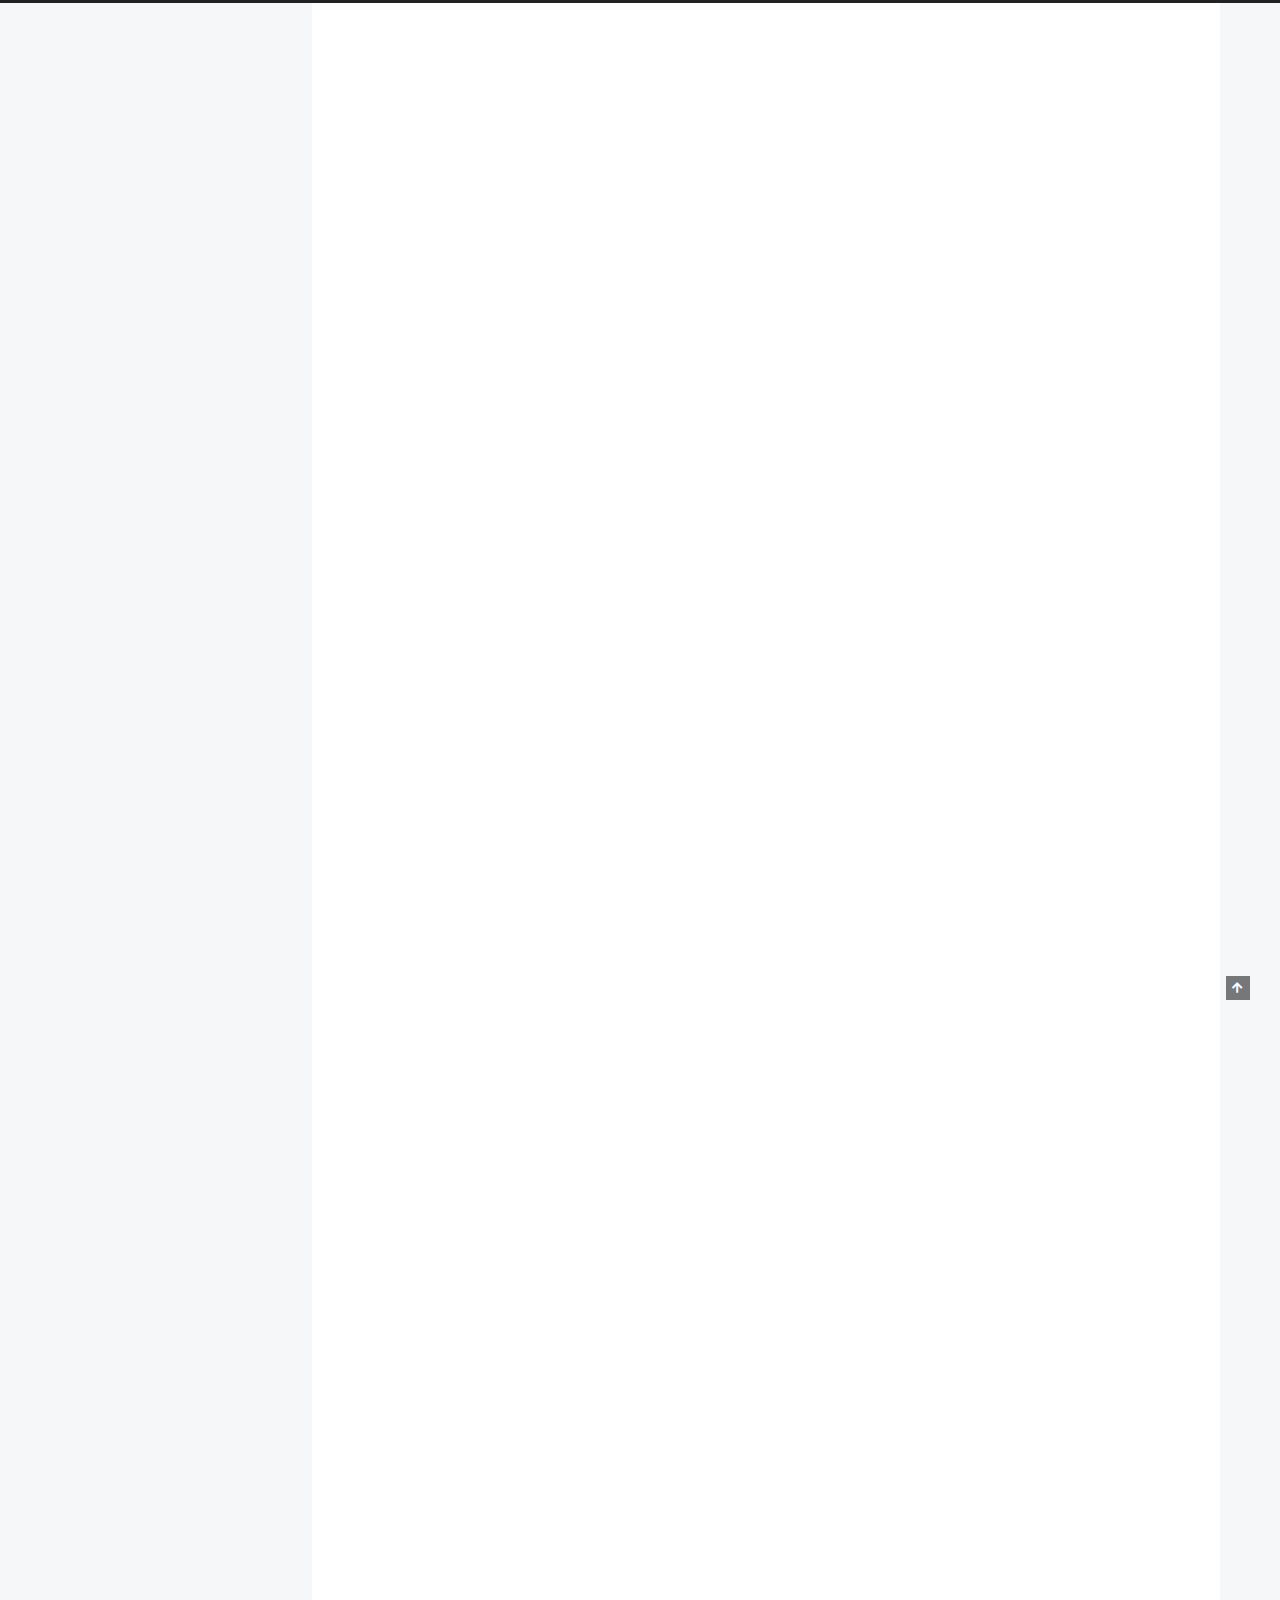
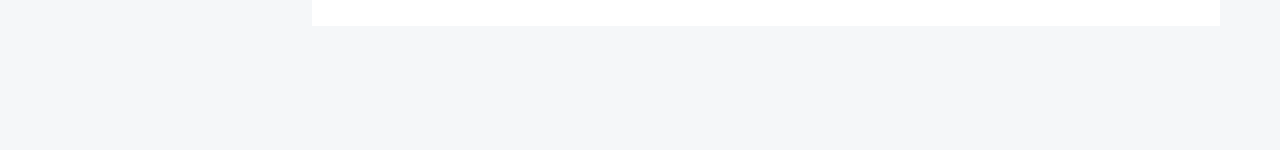
==== index.html @ f850087a "Site updated: 2021-11-23 03:45:04" ====
<!DOCTYPE html>
<html lang="zh-CN">
<head>
  <meta charset="UTF-8">
<meta name="viewport" content="width=device-width">
<meta name="theme-color" content="#222">
<meta name="generator" content="Hexo 5.4.0">


  <link rel="apple-touch-icon" sizes="180x180" href="/images/apple-touch-icon-next.png">
  <link rel="icon" type="image/png" sizes="32x32" href="/images/favicon-32x32-next.png">
  <link rel="icon" type="image/png" sizes="16x16" href="/images/favicon-16x16-next.png">
  <link rel="mask-icon" href="/images/logo.svg" color="#222">

<link rel="stylesheet" href="/css/main.css">



<link rel="stylesheet" href="https://cdn.jsdelivr.net/npm/@fortawesome/fontawesome-free@5.15.4/css/all.min.css" integrity="sha256-mUZM63G8m73Mcidfrv5E+Y61y7a12O5mW4ezU3bxqW4=" crossorigin="anonymous">
  <link rel="stylesheet" href="https://cdn.jsdelivr.net/npm/animate.css@3.1.1/animate.min.css" integrity="sha256-PR7ttpcvz8qrF57fur/yAx1qXMFJeJFiA6pSzWi0OIE=" crossorigin="anonymous">

<script class="next-config" data-name="main" type="application/json">{"hostname":"yizhen.icu","root":"/","images":"/images","scheme":"Pisces","darkmode":false,"version":"8.8.1","exturl":false,"sidebar":{"position":"left","display":"post","padding":18,"offset":12},"copycode":true,"bookmark":{"enable":false,"color":"#222","save":"auto"},"mediumzoom":true,"lazyload":false,"pangu":false,"comments":{"style":"tabs","active":null,"storage":true,"lazyload":false,"nav":null},"stickytabs":false,"motion":{"enable":true,"async":false,"transition":{"post_block":"fadeIn","post_header":"fadeInDown","post_body":"fadeInDown","coll_header":"fadeInLeft","sidebar":"fadeInUp"}},"prism":false,"i18n":{"placeholder":"搜索...","empty":"没有找到任何搜索结果：${query}","hits_time":"找到 ${hits} 个搜索结果（用时 ${time} 毫秒）","hits":"找到 ${hits} 个搜索结果"},"path":"/./public/search.xml","localsearch":{"enable":true,"trigger":"auto","top_n_per_article":1,"unescape":false,"preload":false}}</script><script src="/js/config.js"></script>
<meta name="description" content="鳶飛魚躍，無處不是化境">
<meta property="og:type" content="website">
<meta property="og:title" content="一真的小站">
<meta property="og:url" content="https://yizhen.icu/index.html">
<meta property="og:site_name" content="一真的小站">
<meta property="og:description" content="鳶飛魚躍，無處不是化境">
<meta property="og:locale" content="zh_CN">
<meta property="article:author" content="一真">
<meta name="twitter:card" content="summary">


<link rel="canonical" href="https://yizhen.icu/">



<script class="next-config" data-name="page" type="application/json">{"sidebar":"","isHome":true,"isPost":false,"lang":"zh-CN","comments":"","permalink":"","path":"index.html","title":""}</script>

<script class="next-config" data-name="calendar" type="application/json">""</script>
<title>一真的小站</title>
  




  <noscript>
    <link rel="stylesheet" href="/css/noscript.css">
  </noscript>
</head>

<body itemscope itemtype="http://schema.org/WebPage" class="use-motion">
  <div class="headband"></div>

  <main class="main">
    <header class="header" itemscope itemtype="http://schema.org/WPHeader">
      <div class="header-inner"><div class="site-brand-container">
  <div class="site-nav-toggle">
    <div class="toggle" aria-label="切换导航栏" role="button">
        <span class="toggle-line"></span>
        <span class="toggle-line"></span>
        <span class="toggle-line"></span>
    </div>
  </div>

  <div class="site-meta">

    <a href="/" class="brand" rel="start">
      <i class="logo-line"></i>
      <h1 class="site-title">一真的小站</h1>
      <i class="logo-line"></i>
    </a>
      <p class="site-subtitle" itemprop="description">鳶飛魚躍，無處不是化境</p>
  </div>

  <div class="site-nav-right">
    <div class="toggle popup-trigger">
        <i class="fa fa-search fa-fw fa-lg"></i>
    </div>
  </div>
</div>



<nav class="site-nav">
  <ul class="main-menu menu">
        <li class="menu-item menu-item-home"><a href="/" rel="section"><i class="fa fa-home fa-fw"></i>首页</a></li>
        <li class="menu-item menu-item-tags"><a href="/tags/" rel="section"><i class="fa fa-tags fa-fw"></i>标签</a></li>
        <li class="menu-item menu-item-archives"><a href="/archives/" rel="section"><i class="fa fa-archive fa-fw"></i>归档</a></li>
      <li class="menu-item menu-item-search">
        <a role="button" class="popup-trigger"><i class="fa fa-search fa-fw"></i>搜索
        </a>
      </li>
  </ul>
</nav>



  <div class="search-pop-overlay">
    <div class="popup search-popup"><div class="search-header">
  <span class="search-icon">
    <i class="fa fa-search"></i>
  </span>
  <div class="search-input-container">
    <input autocomplete="off" autocapitalize="off" maxlength="80"
           placeholder="搜索..." spellcheck="false"
           type="search" class="search-input">
  </div>
  <span class="popup-btn-close" role="button">
    <i class="fa fa-times-circle"></i>
  </span>
</div>
<div class="search-result-container no-result">
  <div class="search-result-icon">
    <i class="fa fa-spinner fa-pulse fa-5x"></i>
  </div>
</div>

    </div>
  </div>

</div>
        
  
  <div class="toggle sidebar-toggle" role="button">
    <span class="toggle-line"></span>
    <span class="toggle-line"></span>
    <span class="toggle-line"></span>
  </div>

  <aside class="sidebar">

    <div class="sidebar-inner sidebar-overview-active">
      <ul class="sidebar-nav">
        <li class="sidebar-nav-toc">
          文章目录
        </li>
        <li class="sidebar-nav-overview">
          站点概览
        </li>
      </ul>

      <div class="sidebar-panel-container">
        <!--noindex-->
        <div class="post-toc-wrap sidebar-panel">
        </div>
        <!--/noindex-->

        <div class="site-overview-wrap sidebar-panel">
          <div class="site-author site-overview-item animated" itemprop="author" itemscope itemtype="http://schema.org/Person">
    <img class="site-author-image" itemprop="image" alt="一真"
      src="/images/avatar.png">
  <p class="site-author-name" itemprop="name">一真</p>
  <div class="site-description" itemprop="description">鳶飛魚躍，無處不是化境</div>
</div>
<div class="site-state-wrap site-overview-item animated">
  <nav class="site-state">
      <div class="site-state-item site-state-posts">
        <a href="/archives/">
          <span class="site-state-item-count">2</span>
          <span class="site-state-item-name">日志</span>
        </a>
      </div>
  </nav>
</div>
  <div class="links-of-author site-overview-item animated">
      <span class="links-of-author-item">
        <a href="mailto:yizhen014@gmail.com" title="E-Mail → mailto:yizhen014@gmail.com" rel="noopener" target="_blank"><i class="fa fa-envelope fa-fw"></i>E-Mail</a>
      </span>
      <span class="links-of-author-item">
        <a href="https://t.me/yizhen_14" title="Telegram → https:&#x2F;&#x2F;t.me&#x2F;yizhen_14" rel="noopener" target="_blank"><i class="fab fa-telegram fa-fw"></i>Telegram</a>
      </span>
  </div>
  <div class="cc-license site-overview-item animated" itemprop="license">
    <a href="https://creativecommons.org/licenses/by-nc-sa/4.0/zh-CN" class="cc-opacity" rel="noopener" target="_blank"><img src="https://cdn.jsdelivr.net/npm/@creativecommons/vocabulary@2020.11.3/assets/license_badges/small/by_nc_sa.svg" alt="Creative Commons"></a>
  </div>



        </div>
      </div>
    </div>
  </aside>
  <div class="sidebar-dimmer"></div>


    </header>

    
  <div class="back-to-top" role="button" aria-label="返回顶部">
    <i class="fa fa-arrow-up"></i>
    <span>0%</span>
  </div>

<noscript>
  <div class="noscript-warning">Theme NexT works best with JavaScript enabled</div>
</noscript>


    <div class="main-inner index posts-expand">

    


<div class="post-block">
  
  

  <article itemscope itemtype="http://schema.org/Article" class="post-content" lang="">
    <link itemprop="mainEntityOfPage" href="https://yizhen.icu/2021/11/17/JavaScript/">

    <span hidden itemprop="author" itemscope itemtype="http://schema.org/Person">
      <meta itemprop="image" content="/images/avatar.png">
      <meta itemprop="name" content="一真">
      <meta itemprop="description" content="鳶飛魚躍，無處不是化境">
    </span>

    <span hidden itemprop="publisher" itemscope itemtype="http://schema.org/Organization">
      <meta itemprop="name" content="一真的小站">
    </span>
      <header class="post-header">
        <h2 class="post-title" itemprop="name headline">
          <a href="/2021/11/17/JavaScript/" class="post-title-link" itemprop="url">JavaScript基础</a>
        </h2>

        <div class="post-meta-container">
          <div class="post-meta">
    <span class="post-meta-item">
      <span class="post-meta-item-icon">
        <i class="far fa-calendar"></i>
      </span>
      <span class="post-meta-item-text">发表于</span>

      <time title="创建时间：2021-11-17 18:02:19" itemprop="dateCreated datePublished" datetime="2021-11-17T18:02:19+08:00">2021-11-17</time>
    </span>
      <span class="post-meta-item">
        <span class="post-meta-item-icon">
          <i class="far fa-calendar-check"></i>
        </span>
        <span class="post-meta-item-text">更新于</span>
        <time title="修改时间：2021-11-23 03:44:55" itemprop="dateModified" datetime="2021-11-23T03:44:55+08:00">2021-11-23</time>
      </span>

  
</div>

        </div>
      </header>

    
    
    
    <div class="post-body" itemprop="articleBody">
          <div class="note info"><p><strong>渡一姬成链接</strong><br><a target="_blank" rel="noopener" href="https://ke.qq.com/course/231577">腾讯课堂</a><br><a target="_blank" rel="noopener" href="https://www.bilibili.com/video/BV1f4411R7M5">bilibili</a></p>
</div>
          <!--noindex-->
            <div class="post-button">
              <a class="btn" href="/2021/11/17/JavaScript/#more" rel="contents">
                阅读全文 &raquo;
              </a>
            </div>
          <!--/noindex-->
        
      
    </div>

    
    
    

    <footer class="post-footer">
        <div class="post-eof"></div>
      
    </footer>
  </article>
</div>




    


<div class="post-block">
  
  

  <article itemscope itemtype="http://schema.org/Article" class="post-content" lang="">
    <link itemprop="mainEntityOfPage" href="https://yizhen.icu/2021/11/17/hello-world/">

    <span hidden itemprop="author" itemscope itemtype="http://schema.org/Person">
      <meta itemprop="image" content="/images/avatar.png">
      <meta itemprop="name" content="一真">
      <meta itemprop="description" content="鳶飛魚躍，無處不是化境">
    </span>

    <span hidden itemprop="publisher" itemscope itemtype="http://schema.org/Organization">
      <meta itemprop="name" content="一真的小站">
    </span>
      <header class="post-header">
        <h2 class="post-title" itemprop="name headline">
          <a href="/2021/11/17/hello-world/" class="post-title-link" itemprop="url">Hello World</a>
        </h2>

        <div class="post-meta-container">
          <div class="post-meta">
    <span class="post-meta-item">
      <span class="post-meta-item-icon">
        <i class="far fa-calendar"></i>
      </span>
      <span class="post-meta-item-text">发表于</span>

      <time title="创建时间：2021-11-17 17:54:49" itemprop="dateCreated datePublished" datetime="2021-11-17T17:54:49+08:00">2021-11-17</time>
    </span>

  
</div>

        </div>
      </header>

    
    
    
    <div class="post-body" itemprop="articleBody">
          <p>Welcome to <a target="_blank" rel="noopener" href="https://hexo.io/">Hexo</a>! This is your very first post. Check <a target="_blank" rel="noopener" href="https://hexo.io/docs/">documentation</a> for more info. If you get any problems when using Hexo, you can find the answer in <a target="_blank" rel="noopener" href="https://hexo.io/docs/troubleshooting.html">troubleshooting</a> or you can ask me on <a target="_blank" rel="noopener" href="https://github.com/hexojs/hexo/issues">GitHub</a>.</p>
<h2 id="Quick-Start"><a href="#Quick-Start" class="headerlink" title="Quick Start"></a>Quick Start</h2><h3 id="Create-a-new-post"><a href="#Create-a-new-post" class="headerlink" title="Create a new post"></a>Create a new post</h3><figure class="highlight bash"><table><tr><td class="gutter"><pre><span class="line">1</span><br></pre></td><td class="code"><pre><span class="line">$ hexo new <span class="string">&quot;My New Post&quot;</span></span><br></pre></td></tr></table></figure>

<p>More info: <a target="_blank" rel="noopener" href="https://hexo.io/docs/writing.html">Writing</a></p>
<h3 id="Run-server"><a href="#Run-server" class="headerlink" title="Run server"></a>Run server</h3><figure class="highlight bash"><table><tr><td class="gutter"><pre><span class="line">1</span><br></pre></td><td class="code"><pre><span class="line">$ hexo server</span><br></pre></td></tr></table></figure>

<p>More info: <a target="_blank" rel="noopener" href="https://hexo.io/docs/server.html">Server</a></p>
<h3 id="Generate-static-files"><a href="#Generate-static-files" class="headerlink" title="Generate static files"></a>Generate static files</h3><figure class="highlight bash"><table><tr><td class="gutter"><pre><span class="line">1</span><br></pre></td><td class="code"><pre><span class="line">$ hexo generate</span><br></pre></td></tr></table></figure>

<p>More info: <a target="_blank" rel="noopener" href="https://hexo.io/docs/generating.html">Generating</a></p>
<h3 id="Deploy-to-remote-sites"><a href="#Deploy-to-remote-sites" class="headerlink" title="Deploy to remote sites"></a>Deploy to remote sites</h3><figure class="highlight bash"><table><tr><td class="gutter"><pre><span class="line">1</span><br></pre></td><td class="code"><pre><span class="line">$ hexo deploy</span><br></pre></td></tr></table></figure>

<p>More info: <a target="_blank" rel="noopener" href="https://hexo.io/docs/one-command-deployment.html">Deployment</a></p>

      
    </div>

    
    
    

    <footer class="post-footer">
        <div class="post-eof"></div>
      
    </footer>
  </article>
</div>





</div>
  </main>

  <footer class="footer">
    <div class="footer-inner">


<div class="copyright">
  &copy; 
  <span itemprop="copyrightYear">2021</span>
  <span class="with-love">
    <i class="fa fa-heart"></i>
  </span>
  <span class="author" itemprop="copyrightHolder">一真</span>
</div>
<div class="busuanzi-count">
    <span class="post-meta-item" id="busuanzi_container_site_uv">
      <span class="post-meta-item-icon">
        <i class="fa fa-user"></i>
      </span>
      <span class="site-uv" title="总访客量">
        <span id="busuanzi_value_site_uv"></span>
      </span>
    </span>
    <span class="post-meta-item" id="busuanzi_container_site_pv">
      <span class="post-meta-item-icon">
        <i class="fa fa-eye"></i>
      </span>
      <span class="site-pv" title="总访问量">
        <span id="busuanzi_value_site_pv"></span>
      </span>
    </span>
</div>
  <div class="powered-by">由 <a href="https://hexo.io/" rel="noopener" target="_blank">Hexo</a> & <a href="https://theme-next.js.org/pisces/" rel="noopener" target="_blank">NexT.Pisces</a> 强力驱动
  </div>

    </div>
  </footer>

  
  <script src="https://cdn.jsdelivr.net/npm/animejs@3.2.1/lib/anime.min.js" integrity="sha256-XL2inqUJaslATFnHdJOi9GfQ60on8Wx1C2H8DYiN1xY=" crossorigin="anonymous"></script>
  <script src="https://cdn.jsdelivr.net/npm/@next-theme/pjax@0.5.0/pjax.min.js" integrity="sha256-3NkoLDrmHLTYj7csHIZSr0MHAFTXth7Ua/DDt4MRUAg=" crossorigin="anonymous"></script>
  <script src="https://cdn.jsdelivr.net/npm/medium-zoom@1.0.6/dist/medium-zoom.min.js" integrity="sha256-EdPgYcPk/IIrw7FYeuJQexva49pVRZNmt3LculEr7zM=" crossorigin="anonymous"></script>
<script src="/js/comments.js"></script><script src="/js/utils.js"></script><script src="/js/motion.js"></script><script src="/js/next-boot.js"></script><script src="/js/pjax.js"></script>

  
<script src="https://cdn.jsdelivr.net/npm/hexo-generator-searchdb@1.4.0/dist/search.js" integrity="sha256-vXZMYLEqsROAXkEw93GGIvaB2ab+QW6w3+1ahD9nXXA=" crossorigin="anonymous"></script>
<script src="/js/third-party/search/local-search.js"></script>





  
  <script data-pjax async src="https://busuanzi.ibruce.info/busuanzi/2.3/busuanzi.pure.mini.js"></script>





</body>
</html>
---- css/main.css ----
:root {
  --body-bg-color: #f5f7f9;
  --content-bg-color: #fff;
  --card-bg-color: #f5f5f5;
  --text-color: #555;
  --blockquote-color: #666;
  --link-color: #555;
  --link-hover-color: #222;
  --brand-color: #fff;
  --brand-hover-color: #fff;
  --table-row-odd-bg-color: #f9f9f9;
  --table-row-hover-bg-color: #f5f5f5;
  --menu-item-bg-color: #f5f5f5;
  --theme-color: #222;
  --btn-default-bg: #fff;
  --btn-default-color: #555;
  --btn-default-border-color: #555;
  --btn-default-hover-bg: #222;
  --btn-default-hover-color: #fff;
  --btn-default-hover-border-color: #222;
  --highlight-background: #f4ecec;
  --highlight-foreground: #585050;
  --highlight-gutter-background: #e4dcdc;
  --highlight-gutter-foreground: #675f5f;
  color-scheme: light;
}
html {
  line-height: 1.15; /* 1 */
  -webkit-text-size-adjust: 100%; /* 2 */
}
body {
  margin: 0;
}
main {
  display: block;
}
h1 {
  font-size: 2em;
  margin: 0.67em 0;
}
hr {
  box-sizing: content-box; /* 1 */
  height: 0; /* 1 */
  overflow: visible; /* 2 */
}
pre {
  font-family: monospace, monospace; /* 1 */
  font-size: 1em; /* 2 */
}
a {
  background: transparent;
}
abbr[title] {
  border-bottom: none; /* 1 */
  text-decoration: underline; /* 2 */
  text-decoration: underline dotted; /* 2 */
}
b,
strong {
  font-weight: bolder;
}
code,
kbd,
samp {
  font-family: monospace, monospace; /* 1 */
  font-size: 1em; /* 2 */
}
small {
  font-size: 80%;
}
sub,
sup {
  font-size: 75%;
  line-height: 0;
  position: relative;
  vertical-align: baseline;
}
sub {
  bottom: -0.25em;
}
sup {
  top: -0.5em;
}
img {
  border-style: none;
}
button,
input,
optgroup,
select,
textarea {
  font-family: inherit; /* 1 */
  font-size: 100%; /* 1 */
  line-height: 1.15; /* 1 */
  margin: 0; /* 2 */
}
button,
input {
/* 1 */
  overflow: visible;
}
button,
select {
/* 1 */
  text-transform: none;
}
button,
[type='button'],
[type='reset'],
[type='submit'] {
  -webkit-appearance: button;
}
button::-moz-focus-inner,
[type='button']::-moz-focus-inner,
[type='reset']::-moz-focus-inner,
[type='submit']::-moz-focus-inner {
  border-style: none;
  padding: 0;
}
button:-moz-focusring,
[type='button']:-moz-focusring,
[type='reset']:-moz-focusring,
[type='submit']:-moz-focusring {
  outline: 1px dotted ButtonText;
}
fieldset {
  padding: 0.35em 0.75em 0.625em;
}
legend {
  box-sizing: border-box; /* 1 */
  color: inherit; /* 2 */
  display: table; /* 1 */
  max-width: 100%; /* 1 */
  padding: 0; /* 3 */
  white-space: normal; /* 1 */
}
progress {
  vertical-align: baseline;
}
textarea {
  overflow: auto;
}
[type='checkbox'],
[type='radio'] {
  box-sizing: border-box; /* 1 */
  padding: 0; /* 2 */
}
[type='number']::-webkit-inner-spin-button,
[type='number']::-webkit-outer-spin-button {
  height: auto;
}
[type='search'] {
  outline-offset: -2px; /* 2 */
  -webkit-appearance: textfield; /* 1 */
}
[type='search']::-webkit-search-decoration {
  -webkit-appearance: none;
}
::-webkit-file-upload-button {
  font: inherit; /* 2 */
  -webkit-appearance: button; /* 1 */
}
details {
  display: block;
}
summary {
  display: list-item;
}
template {
  display: none;
}
[hidden] {
  display: none;
}
::selection {
  background: #262a30;
  color: #eee;
}
html,
body {
  height: 100%;
}
body {
  background: var(--body-bg-color);
  color: var(--text-color);
  font-family: Lato, 'PingFang SC', 'Microsoft YaHei', sans-serif;
  font-size: 1em;
  line-height: 2;
  min-height: 100%;
  position: relative;
  transition: padding 0.2s ease-in-out;
}
h1,
h2,
h3,
h4,
h5,
h6 {
  font-family: Lato, 'PingFang SC', 'Microsoft YaHei', sans-serif;
  font-weight: bold;
  line-height: 1.5;
  margin: 30px 0 15px;
}
h1 {
  font-size: 1.5em;
}
h2 {
  font-size: 1.375em;
}
h3 {
  font-size: 1.25em;
}
h4 {
  font-size: 1.125em;
}
h5 {
  font-size: 1em;
}
h6 {
  font-size: 0.875em;
}
p {
  margin: 0 0 20px;
}
a {
  border-bottom: 1px solid #999;
  color: var(--link-color);
  cursor: pointer;
  outline: 0;
  text-decoration: none;
  overflow-wrap: break-word;
}
a:hover {
  border-bottom-color: var(--link-hover-color);
  color: var(--link-hover-color);
}
iframe,
img,
video,
embed {
  display: block;
  margin-left: auto;
  margin-right: auto;
  max-width: 100%;
}
hr {
  background-image: repeating-linear-gradient(-45deg, #ddd, #ddd 4px, transparent 4px, transparent 8px);
  border: 0;
  height: 3px;
  margin: 40px 0;
}
blockquote {
  border-left: 4px solid #ddd;
  color: var(--blockquote-color);
  margin: 0;
  padding: 0 15px;
}
blockquote cite::before {
  content: '-';
  padding: 0 5px;
}
dt {
  font-weight: bold;
}
dd {
  margin: 0;
  padding: 0;
}
.table-container {
  overflow: auto;
}
table {
  border-collapse: collapse;
  border-spacing: 0;
  font-size: 0.875em;
  margin: 0 0 20px;
  width: 100%;
}
tbody tr:nth-of-type(odd) {
  background: var(--table-row-odd-bg-color);
}
tbody tr:hover {
  background: var(--table-row-hover-bg-color);
}
caption,
th,
td {
  padding: 8px;
}
th,
td {
  border: 1px solid #ddd;
  border-bottom: 3px solid #ddd;
}
th {
  font-weight: 700;
  padding-bottom: 10px;
}
td {
  border-bottom-width: 1px;
}
.btn {
  background: var(--btn-default-bg);
  border: 2px solid var(--btn-default-border-color);
  border-radius: 2px;
  color: var(--btn-default-color);
  display: inline-block;
  font-size: 0.875em;
  line-height: 2;
  padding: 0 20px;
  transition: background-color 0.2s ease-in-out;
}
.btn:hover {
  background: var(--btn-default-hover-bg);
  border-color: var(--btn-default-hover-border-color);
  color: var(--btn-default-hover-color);
}
.btn + .btn {
  margin: 0 0 8px 8px;
}
.btn .fa-fw {
  text-align: left;
  width: 1.285714285714286em;
}
.toggle {
  line-height: 0;
}
.toggle .toggle-line {
  background: #fff;
  display: block;
  height: 2px;
  left: 0;
  position: relative;
  top: 0;
  transition: all 0.4s;
  width: 100%;
}
.toggle .toggle-line:not(:first-child) {
  margin-top: 3px;
}
.toggle.toggle-arrow .toggle-line:first-child {
  left: 50%;
  top: 2px;
  transform: rotate(45deg);
  width: 50%;
}
.toggle.toggle-arrow .toggle-line:last-child {
  left: 50%;
  top: -2px;
  transform: rotate(-45deg);
  width: 50%;
}
.toggle.toggle-close .toggle-line:nth-child(2) {
  opacity: 0;
}
.toggle.toggle-close .toggle-line:first-child {
  top: 5px;
  transform: rotate(45deg);
}
.toggle.toggle-close .toggle-line:last-child {
  top: -5px;
  transform: rotate(-45deg);
}
/* Base16 Atelier Plateau Light - Theme */
/* by Bram de Haan (http://atelierbram.github.io/syntax-highlighting/atelier-schemes/plateau) */
/* Original Base16 color scheme by Chris Kempson (https://github.com/chriskempson/base16) */

/* Atelier-Plateau Comment */
.hljs-comment,
.hljs-quote {
  color: #655d5d;
}

/* Atelier-Plateau Red */
.hljs-variable,
.hljs-template-variable,
.hljs-attribute,
.hljs-tag,
.hljs-name,
.hljs-regexp,
.hljs-link,
.hljs-name,
.hljs-selector-id,
.hljs-selector-class {
  color: #ca4949;
}

/* Atelier-Plateau Orange */
.hljs-number,
.hljs-meta,
.hljs-built_in,
.hljs-builtin-name,
.hljs-literal,
.hljs-type,
.hljs-params {
  color: #b45a3c;
}

/* Atelier-Plateau Green */
.hljs-string,
.hljs-symbol,
.hljs-bullet {
  color: #4b8b8b;
}

/* Atelier-Plateau Blue */
.hljs-title,
.hljs-section {
  color: #7272ca;
}

/* Atelier-Plateau Purple */
.hljs-keyword,
.hljs-selector-tag {
  color: #8464c4;
}

.hljs-deletion,
.hljs-addition {
  color: #1b1818;
  display: inline-block;
  width: 100%;
}

.hljs-deletion {
  background-color: #ca4949;
}

.hljs-addition {
  background-color: #4b8b8b;
}

.hljs {
  display: block;
  overflow-x: auto;
  background: #f4ecec;
  color: #585050;
  padding: 0.5em;
}

.hljs-emphasis {
  font-style: italic;
}

.hljs-strong {
  font-weight: bold;
}

.highlight:hover .copy-btn,
pre:hover .copy-btn {
  opacity: 1;
}
.copy-btn {
  color: #333;
  cursor: pointer;
  line-height: 1.6;
  opacity: 0;
  padding: 2px 6px;
  position: absolute;
  transition: opacity 0.2s ease-in-out;
  background-color: #eee;
  background-image: linear-gradient(#fcfcfc, #eee);
  border: 1px solid #d5d5d5;
  border-radius: 3px;
  font-size: 0.8125em;
  right: 4px;
  top: 8px;
}
code,
kbd,
figure.highlight,
pre {
  background: var(--highlight-background);
  color: var(--highlight-foreground);
}
figure.highlight,
pre {
  line-height: 1.6;
  margin: 0 auto 20px;
}
figure.highlight figcaption,
pre .caption,
pre figcaption {
  background: var(--highlight-gutter-background);
  color: var(--highlight-foreground);
  display: flow-root;
  font-size: 0.875em;
  line-height: 1.2;
  padding: 0.5em;
}
figure.highlight figcaption a,
pre .caption a,
pre figcaption a {
  color: var(--highlight-foreground);
  float: right;
}
figure.highlight figcaption a:hover,
pre .caption a:hover,
pre figcaption a:hover {
  border-bottom-color: var(--highlight-foreground);
}
pre,
code {
  font-family: consolas, Menlo, monospace, 'PingFang SC', 'Microsoft YaHei';
}
code {
  border-radius: 3px;
  font-size: 0.875em;
  padding: 2px 4px;
  overflow-wrap: break-word;
}
kbd {
  border: 2px solid #ccc;
  border-radius: 0.2em;
  box-shadow: 0.1em 0.1em 0.2em rgba(0,0,0,0.1);
  font-family: inherit;
  padding: 0.1em 0.3em;
  white-space: nowrap;
}
figure.highlight {
  position: relative;
}
figure.highlight pre {
  border: 0;
  margin: 0;
  padding: 10px 0;
}
figure.highlight table {
  border: 0;
  margin: 0;
  width: auto;
}
figure.highlight td {
  border: 0;
  padding: 0;
}
figure.highlight .gutter {
  -moz-user-select: none;
  -ms-user-select: none;
  -webkit-user-select: none;
  user-select: none;
}
figure.highlight .gutter pre {
  background: var(--highlight-gutter-background);
  color: var(--highlight-gutter-foreground);
  padding-left: 10px;
  padding-right: 10px;
  text-align: right;
}
figure.highlight .code pre {
  padding-left: 10px;
  width: 100%;
}
pre .caption,
pre figcaption {
  margin-bottom: 10px;
}
.gist table {
  width: auto;
}
.gist table td {
  border: 0;
}
pre {
  overflow: auto;
  padding: 10px;
  position: relative;
}
pre code {
  background: none;
  padding: 0;
  text-shadow: none;
}
.blockquote-center {
  border-left: 0;
  margin: 40px 0;
  padding: 0;
  position: relative;
  text-align: center;
}
.blockquote-center::before,
.blockquote-center::after {
  left: 0;
  line-height: 1;
  opacity: 0.6;
  position: absolute;
  width: 100%;
}
.blockquote-center::before {
  border-top: 1px solid #ccc;
  text-align: left;
  top: -20px;
  content: '\f10d';
  font-family: 'Font Awesome 5 Free';
  font-weight: 900;
}
.blockquote-center::after {
  border-bottom: 1px solid #ccc;
  bottom: -20px;
  text-align: right;
  content: '\f10e';
  font-family: 'Font Awesome 5 Free';
  font-weight: 900;
}
.blockquote-center p,
.blockquote-center div {
  text-align: center;
}
.group-picture {
  margin-bottom: 20px;
}
.group-picture .group-picture-row {
  display: flex;
  gap: 3px;
  margin-bottom: 3px;
}
.group-picture .group-picture-column {
  flex: 1;
}
.group-picture .group-picture-column img {
  height: 100%;
  margin: 0;
  object-fit: cover;
  width: 100%;
}
.post-body .label {
  color: #555;
  padding: 0 2px;
}
.post-body .label.default {
  background: #f0f0f0;
}
.post-body .label.primary {
  background: #efe6f7;
}
.post-body .label.info {
  background: #e5f2f8;
}
.post-body .label.success {
  background: #e7f4e9;
}
.post-body .label.warning {
  background: #fcf6e1;
}
.post-body .label.danger {
  background: #fae8eb;
}
.post-body .link-grid {
  display: grid;
  grid-gap: 1.5rem;
  gap: 1.5rem;
  grid-template-columns: 1fr 1fr;
  margin-bottom: 20px;
  padding: 1rem;
}
@media (max-width: 767px) {
  .post-body .link-grid {
    grid-template-columns: 1fr;
  }
}
.post-body .link-grid .link-grid-container {
  border: solid #ddd;
  box-shadow: 1rem 1rem 0.5rem rgba(0,0,0,0.5);
  min-height: 5rem;
  min-width: 0;
  padding: 0.5rem;
  position: relative;
  transition: background 0.3s;
}
.post-body .link-grid .link-grid-container:hover {
  animation: next-shake 0.5s;
  background: var(--card-bg-color);
}
.post-body .link-grid .link-grid-container:active {
  box-shadow: 0.5rem 0.5rem 0.25rem rgba(0,0,0,0.5);
  transform: translate(0.2rem, 0.2rem);
}
.post-body .link-grid .link-grid-container .link-grid-image {
  border: 1px solid #ddd;
  border-radius: 50%;
  box-sizing: border-box;
  height: 5rem;
  padding: 3px;
  position: absolute;
  width: 5rem;
}
.post-body .link-grid .link-grid-container p {
  margin: 0 1rem 0 6rem;
}
.post-body .link-grid .link-grid-container p:first-of-type {
  font-size: 1.2em;
}
.post-body .link-grid .link-grid-container p:last-of-type {
  font-size: 0.8em;
  line-height: 1.3rem;
  opacity: 0.7;
}
.post-body .link-grid .link-grid-container a {
  border: 0;
  height: 100%;
  left: 0;
  position: absolute;
  top: 0;
  width: 100%;
}
@-moz-keyframes next-shake {
  0% {
    transform: translate(1pt, 1pt) rotate(0deg);
  }
  10% {
    transform: translate(-1pt, -2pt) rotate(-1deg);
  }
  20% {
    transform: translate(-3pt, 0pt) rotate(1deg);
  }
  30% {
    transform: translate(3pt, 2pt) rotate(0deg);
  }
  40% {
    transform: translate(1pt, -1pt) rotate(1deg);
  }
  50% {
    transform: translate(-1pt, 2pt) rotate(-1deg);
  }
  60% {
    transform: translate(-3pt, 1pt) rotate(0deg);
  }
  70% {
    transform: translate(3pt, 1pt) rotate(-1deg);
  }
  80% {
    transform: translate(-1pt, -1pt) rotate(1deg);
  }
  90% {
    transform: translate(1pt, 2pt) rotate(0deg);
  }
  100% {
    transform: translate(1pt, -2pt) rotate(-1deg);
  }
}
@-webkit-keyframes next-shake {
  0% {
    transform: translate(1pt, 1pt) rotate(0deg);
  }
  10% {
    transform: translate(-1pt, -2pt) rotate(-1deg);
  }
  20% {
    transform: translate(-3pt, 0pt) rotate(1deg);
  }
  30% {
    transform: translate(3pt, 2pt) rotate(0deg);
  }
  40% {
    transform: translate(1pt, -1pt) rotate(1deg);
  }
  50% {
    transform: translate(-1pt, 2pt) rotate(-1deg);
  }
  60% {
    transform: translate(-3pt, 1pt) rotate(0deg);
  }
  70% {
    transform: translate(3pt, 1pt) rotate(-1deg);
  }
  80% {
    transform: translate(-1pt, -1pt) rotate(1deg);
  }
  90% {
    transform: translate(1pt, 2pt) rotate(0deg);
  }
  100% {
    transform: translate(1pt, -2pt) rotate(-1deg);
  }
}
@-o-keyframes next-shake {
  0% {
    transform: translate(1pt, 1pt) rotate(0deg);
  }
  10% {
    transform: translate(-1pt, -2pt) rotate(-1deg);
  }
  20% {
    transform: translate(-3pt, 0pt) rotate(1deg);
  }
  30% {
    transform: translate(3pt, 2pt) rotate(0deg);
  }
  40% {
    transform: translate(1pt, -1pt) rotate(1deg);
  }
  50% {
    transform: translate(-1pt, 2pt) rotate(-1deg);
  }
  60% {
    transform: translate(-3pt, 1pt) rotate(0deg);
  }
  70% {
    transform: translate(3pt, 1pt) rotate(-1deg);
  }
  80% {
    transform: translate(-1pt, -1pt) rotate(1deg);
  }
  90% {
    transform: translate(1pt, 2pt) rotate(0deg);
  }
  100% {
    transform: translate(1pt, -2pt) rotate(-1deg);
  }
}
@keyframes next-shake {
  0% {
    transform: translate(1pt, 1pt) rotate(0deg);
  }
  10% {
    transform: translate(-1pt, -2pt) rotate(-1deg);
  }
  20% {
    transform: translate(-3pt, 0pt) rotate(1deg);
  }
  30% {
    transform: translate(3pt, 2pt) rotate(0deg);
  }
  40% {
    transform: translate(1pt, -1pt) rotate(1deg);
  }
  50% {
    transform: translate(-1pt, 2pt) rotate(-1deg);
  }
  60% {
    transform: translate(-3pt, 1pt) rotate(0deg);
  }
  70% {
    transform: translate(3pt, 1pt) rotate(-1deg);
  }
  80% {
    transform: translate(-1pt, -1pt) rotate(1deg);
  }
  90% {
    transform: translate(1pt, 2pt) rotate(0deg);
  }
  100% {
    transform: translate(1pt, -2pt) rotate(-1deg);
  }
}
.post-body .note {
  border-radius: 3px;
  margin-bottom: 20px;
  padding: 1em;
  position: relative;
  border: 1px solid #eee;
  border-left-width: 5px;
}
.post-body .note summary {
  cursor: pointer;
  outline: 0;
}
.post-body .note summary p {
  display: inline;
}
.post-body .note h2,
.post-body .note h3,
.post-body .note h4,
.post-body .note h5,
.post-body .note h6 {
  border-bottom: initial;
  margin: 0;
  padding-top: 0;
}
.post-body .note p:first-child,
.post-body .note ul:first-child,
.post-body .note ol:first-child,
.post-body .note table:first-child,
.post-body .note pre:first-child,
.post-body .note blockquote:first-child,
.post-body .note img:first-child {
  margin-top: 0;
}
.post-body .note p:last-child,
.post-body .note ul:last-child,
.post-body .note ol:last-child,
.post-body .note table:last-child,
.post-body .note pre:last-child,
.post-body .note blockquote:last-child,
.post-body .note img:last-child {
  margin-bottom: 0;
}
.post-body .note.default {
  border-left-color: #777;
}
.post-body .note.default h2,
.post-body .note.default h3,
.post-body .note.default h4,
.post-body .note.default h5,
.post-body .note.default h6 {
  color: #777;
}
.post-body .note.primary {
  border-left-color: #6f42c1;
}
.post-body .note.primary h2,
.post-body .note.primary h3,
.post-body .note.primary h4,
.post-body .note.primary h5,
.post-body .note.primary h6 {
  color: #6f42c1;
}
.post-body .note.info {
  border-left-color: #428bca;
}
.post-body .note.info h2,
.post-body .note.info h3,
.post-body .note.info h4,
.post-body .note.info h5,
.post-body .note.info h6 {
  color: #428bca;
}
.post-body .note.success {
  border-left-color: #5cb85c;
}
.post-body .note.success h2,
.post-body .note.success h3,
.post-body .note.success h4,
.post-body .note.success h5,
.post-body .note.success h6 {
  color: #5cb85c;
}
.post-body .note.warning {
  border-left-color: #f0ad4e;
}
.post-body .note.warning h2,
.post-body .note.warning h3,
.post-body .note.warning h4,
.post-body .note.warning h5,
.post-body .note.warning h6 {
  color: #f0ad4e;
}
.post-body .note.danger {
  border-left-color: #d9534f;
}
.post-body .note.danger h2,
.post-body .note.danger h3,
.post-body .note.danger h4,
.post-body .note.danger h5,
.post-body .note.danger h6 {
  color: #d9534f;
}
.post-body .tabs {
  margin-bottom: 20px;
}
.post-body .tabs,
.tabs-comment {
  padding-top: 10px;
}
.post-body .tabs ul.nav-tabs,
.tabs-comment ul.nav-tabs {
  background: var(--content-bg-color);
  display: flex;
  display: flex;
  flex-wrap: wrap;
  justify-content: center;
  margin: 0;
  padding: 0;
  position: -webkit-sticky;
  position: sticky;
  top: 0;
}
@media (max-width: 413px) {
  .post-body .tabs ul.nav-tabs,
  .tabs-comment ul.nav-tabs {
    display: block;
    margin-bottom: 5px;
  }
}
.post-body .tabs ul.nav-tabs li.tab,
.tabs-comment ul.nav-tabs li.tab {
  border-bottom: 1px solid #ddd;
  border-left: 1px solid transparent;
  border-right: 1px solid transparent;
  border-radius: 0 0 0 0;
  border-top: 3px solid transparent;
  flex-grow: 1;
  list-style-type: none;
}
@media (max-width: 413px) {
  .post-body .tabs ul.nav-tabs li.tab,
  .tabs-comment ul.nav-tabs li.tab {
    border-bottom: 1px solid transparent;
    border-left: 3px solid transparent;
    border-right: 1px solid transparent;
    border-top: 1px solid transparent;
  }
}
@media (max-width: 413px) {
  .post-body .tabs ul.nav-tabs li.tab,
  .tabs-comment ul.nav-tabs li.tab {
    border-radius: 0;
  }
}
.post-body .tabs ul.nav-tabs li.tab a,
.tabs-comment ul.nav-tabs li.tab a {
  border-bottom: initial;
  display: block;
  line-height: 1.8;
  padding: 0.25em 0.75em;
  text-align: center;
  transition: all 0.2s ease-out;
}
.post-body .tabs ul.nav-tabs li.tab a i,
.tabs-comment ul.nav-tabs li.tab a i {
  width: 1.285714285714286em;
}
.post-body .tabs ul.nav-tabs li.tab.active,
.tabs-comment ul.nav-tabs li.tab.active {
  border-bottom-color: transparent;
  border-left-color: #ddd;
  border-right-color: #ddd;
  border-top-color: #fc6423;
}
@media (max-width: 413px) {
  .post-body .tabs ul.nav-tabs li.tab.active,
  .tabs-comment ul.nav-tabs li.tab.active {
    border-bottom-color: #ddd;
    border-left-color: #fc6423;
    border-right-color: #ddd;
    border-top-color: #ddd;
  }
}
.post-body .tabs ul.nav-tabs li.tab.active a,
.tabs-comment ul.nav-tabs li.tab.active a {
  cursor: default;
}
.post-body .tabs .tab-content,
.tabs-comment .tab-content {
  border: 1px solid #ddd;
  border-radius: 0 0 0 0;
  border-top-color: transparent;
}
@media (max-width: 413px) {
  .post-body .tabs .tab-content,
  .tabs-comment .tab-content {
    border-radius: 0;
    border-top-color: #ddd;
  }
}
.post-body .tabs .tab-content .tab-pane,
.tabs-comment .tab-content .tab-pane {
  padding: 20px 20px 0;
}
.post-body .tabs .tab-content .tab-pane:not(.active),
.tabs-comment .tab-content .tab-pane:not(.active) {
  display: none;
}
.pagination .prev,
.pagination .next,
.pagination .page-number,
.pagination .space {
  display: inline-block;
  margin: -1px 10px 0;
  padding: 0 10px;
}
@media (max-width: 767px) {
  .pagination .prev,
  .pagination .next,
  .pagination .page-number,
  .pagination .space {
    margin: 0 5px;
  }
}
.pagination .page-number.current {
  background: #ccc;
  border-color: #ccc;
  color: var(--content-bg-color);
}
.pagination {
  border-top: 1px solid #eee;
  margin: 120px 0 0;
  text-align: center;
}
.pagination .prev,
.pagination .next,
.pagination .page-number {
  border-bottom: 0;
  border-top: 1px solid #eee;
  transition: border-color 0.2s ease-in-out;
}
.pagination .prev:hover,
.pagination .next:hover,
.pagination .page-number:hover {
  border-top-color: var(--link-hover-color);
}
@media (max-width: 767px) {
  .pagination {
    border-top: 0;
  }
  .pagination .prev,
  .pagination .next,
  .pagination .page-number {
    border-bottom: 1px solid #eee;
    border-top: 0;
  }
  .pagination .prev:hover,
  .pagination .next:hover,
  .pagination .page-number:hover {
    border-bottom-color: var(--link-hover-color);
  }
}
.pagination .space {
  margin: 0;
  padding: 0;
}
.comments {
  margin-top: 60px;
  overflow: hidden;
}
.comment-button-group {
  display: flex;
  display: flex;
  flex-wrap: wrap;
  justify-content: center;
  justify-content: center;
  margin: 1em 0;
}
.comment-button-group .comment-button {
  margin: 0.1em 0.2em;
}
.comment-button-group .comment-button.active {
  background: var(--btn-default-hover-bg);
  border-color: var(--btn-default-hover-border-color);
  color: var(--btn-default-hover-color);
}
.comment-position {
  display: none;
}
.comment-position.active {
  display: block;
}
.tabs-comment {
  margin-top: 4em;
  padding-top: 0;
}
.tabs-comment .comments {
  margin-top: 0;
  padding-top: 0;
}
.headband {
  background: var(--theme-color);
  height: 3px;
}
@media (max-width: 991px) {
  .headband {
    display: none;
  }
}
.header {
  background: transparent;
}
.header-inner {
  margin: 0 auto;
  width: calc(100% - 20px);
}
@media (min-width: 1200px) {
  .header-inner {
    width: 1160px;
  }
}
@media (min-width: 1600px) {
  .header-inner {
    width: 73%;
  }
}
.site-brand-container {
  display: flex;
  flex-shrink: 0;
  padding: 0 10px;
}
.use-motion .header,
.use-motion .site-brand-container .toggle {
  opacity: 0;
}
.site-meta {
  flex-grow: 1;
  text-align: center;
}
@media (max-width: 767px) {
  .site-meta {
    text-align: center;
  }
}
.custom-logo-image {
  margin-top: 20px;
}
@media (max-width: 991px) {
  .custom-logo-image {
    display: none;
  }
}
.brand {
  border-bottom: 0;
  color: var(--brand-color);
  display: inline-block;
  padding: 0 40px;
}
.brand:hover {
  color: var(--brand-hover-color);
}
.site-title {
  font-family: Lato, 'PingFang SC', 'Microsoft YaHei', sans-serif;
  font-size: 1.375em;
  font-weight: normal;
  margin: 0;
}
.site-subtitle {
  color: #ddd;
  font-size: 0.8125em;
  margin: 10px 0;
}
.use-motion .site-title,
.use-motion .site-subtitle,
.use-motion .custom-logo-image {
  opacity: 0;
  position: relative;
  top: -10px;
}
.site-nav-toggle,
.site-nav-right {
  display: none;
}
@media (max-width: 767px) {
  .site-nav-toggle,
  .site-nav-right {
    display: flex;
    flex-direction: column;
    justify-content: center;
  }
}
.site-nav-toggle .toggle,
.site-nav-right .toggle {
  color: var(--text-color);
  padding: 10px;
  width: 22px;
}
.site-nav-toggle .toggle .toggle-line,
.site-nav-right .toggle .toggle-line {
  background: var(--text-color);
  border-radius: 1px;
}
@media (max-width: 767px) {
  .site-nav {
    --scroll-height: 0;
    height: 0;
    overflow: hidden;
    transition: height 0.2s ease-in-out;
  }
  body:not(.site-nav-on) .site-nav .animated {
    animation: none;
  }
  body.site-nav-on .site-nav {
    height: var(--scroll-height);
  }
}
.menu {
  margin: 0;
  padding: 1em 0;
  text-align: center;
}
.menu-item {
  display: inline-block;
  list-style: none;
  margin: 0 10px;
}
@media (max-width: 767px) {
  .menu-item {
    display: block;
    margin-top: 10px;
  }
  .menu-item.menu-item-search {
    display: none;
  }
}
.menu-item a {
  border-bottom: 0;
  display: block;
  font-size: 0.8125em;
  transition: border-color 0.2s ease-in-out;
}
.menu-item a:hover,
.menu-item a.menu-item-active {
  background: var(--menu-item-bg-color);
}
.menu-item .fa,
.menu-item .fab,
.menu-item .far,
.menu-item .fas {
  margin-right: 8px;
}
.menu-item .badge {
  display: inline-block;
  font-weight: bold;
  line-height: 1;
  margin-left: 0.35em;
  margin-top: 0.35em;
  text-align: center;
  white-space: nowrap;
}
@media (max-width: 767px) {
  .menu-item .badge {
    float: right;
    margin-left: 0;
  }
}
.use-motion .menu-item {
  visibility: hidden;
}
.sidebar-inner {
  color: #999;
  max-height: calc(100vh - 24px);
  padding: 18px 10px;
  text-align: center;
  display: flex;
  flex-direction: column;
  justify-content: center;
}
.site-overview-item:not(:first-child) {
  margin-top: 10px;
}
.cc-license .cc-opacity {
  border-bottom: 0;
  opacity: 0.7;
}
.cc-license .cc-opacity:hover {
  opacity: 0.9;
}
.cc-license img {
  display: inline-block;
}
.site-author-image {
  border: 1px solid #eee;
  max-width: 120px;
  padding: 2px;
}
.site-author-name {
  color: var(--text-color);
  font-weight: 600;
  margin: 0;
}
.site-description {
  color: #999;
  font-size: 0.8125em;
  margin-top: 0;
}
.links-of-author a {
  font-size: 0.8125em;
}
.links-of-author .fa,
.links-of-author .fab,
.links-of-author .far,
.links-of-author .fas {
  margin-right: 2px;
}
.sidebar .sidebar-button:not(:first-child) {
  margin-top: 15px;
}
.sidebar .sidebar-button button {
  background: transparent;
  color: #fc6423;
  cursor: pointer;
  line-height: 2;
  padding: 0 15px;
  border: 1px solid #fc6423;
  border-radius: 4px;
}
.sidebar .sidebar-button button:hover {
  background: #fc6423;
  color: #fff;
}
.sidebar .sidebar-button button .fa,
.sidebar .sidebar-button button .fab,
.sidebar .sidebar-button button .far,
.sidebar .sidebar-button button .fas {
  margin-right: 5px;
}
.links-of-blogroll {
  font-size: 0.8125em;
}
.links-of-blogroll-title {
  font-size: 0.875em;
  font-weight: 600;
  margin-top: 0;
}
.links-of-blogroll-list {
  list-style: none;
  margin: 0;
  padding: 0;
}
.sidebar-dimmer {
  display: none;
}
@media (max-width: 991px) {
  .sidebar-dimmer {
    background: #000;
    display: block;
    height: 100%;
    left: 0;
    opacity: 0;
    position: fixed;
    top: 0;
    transition: visibility 0.4s, opacity 0.4s;
    visibility: hidden;
    width: 100%;
    z-index: 1100;
  }
  .sidebar-active .sidebar-dimmer {
    opacity: 0.7;
    visibility: visible;
  }
}
.sidebar-nav {
  display: none;
  margin: 0;
  padding-bottom: 20px;
  padding-left: 0;
}
.sidebar-nav-active .sidebar-nav {
  display: block;
}
.sidebar-nav li {
  border-bottom: 1px solid transparent;
  color: var(--text-color);
  cursor: pointer;
  display: inline-block;
  font-size: 0.875em;
}
.sidebar-nav li.sidebar-nav-overview {
  margin-left: 10px;
}
.sidebar-nav li:hover {
  color: #fc6423;
}
.sidebar-toc-active .sidebar-nav-toc,
.sidebar-overview-active .sidebar-nav-overview {
  border-bottom-color: #fc6423;
  color: #fc6423;
}
.sidebar-toc-active .sidebar-nav-toc:hover,
.sidebar-overview-active .sidebar-nav-overview:hover {
  color: #fc6423;
}
.sidebar-panel-container {
  flex: 1;
  overflow-x: hidden;
  overflow-y: auto;
}
.sidebar-panel {
  display: none;
}
.sidebar-overview-active .site-overview-wrap {
  display: flex;
  flex-direction: column;
  justify-content: center;
}
.sidebar-toc-active .post-toc-wrap {
  display: block;
}
.sidebar-toggle {
  bottom: 45px;
  height: 12px;
  padding: 6px 5px;
  width: 14px;
  background: #222;
  cursor: pointer;
  opacity: 0.6;
  position: fixed;
  z-index: 1300;
  right: 30px;
}
@media (max-width: 991px) {
  .sidebar-toggle {
    right: 20px;
  }
}
.sidebar-toggle:hover {
  opacity: 0.8;
}
@media (max-width: 991px) {
  .sidebar-toggle {
    opacity: 0.8;
  }
}
.sidebar-toggle:hover .toggle-line {
  background: #fc6423;
}
@media (any-hover: hover) {
  body:not(.sidebar-active) .sidebar-toggle:hover .toggle-line:first-child {
    left: 50%;
    top: 2px;
    transform: rotate(45deg);
    width: 50%;
  }
  body:not(.sidebar-active) .sidebar-toggle:hover .toggle-line:last-child {
    left: 50%;
    top: -2px;
    transform: rotate(-45deg);
    width: 50%;
  }
}
.sidebar-active .sidebar-toggle .toggle-line:nth-child(2) {
  opacity: 0;
}
.sidebar-active .sidebar-toggle .toggle-line:first-child {
  top: 5px;
  transform: rotate(45deg);
}
.sidebar-active .sidebar-toggle .toggle-line:last-child {
  top: -5px;
  transform: rotate(-45deg);
}
.post-toc {
  font-size: 0.875em;
}
.post-toc ol {
  list-style: none;
  margin: 0;
  padding: 0 2px 5px 10px;
  text-align: left;
}
.post-toc ol > ol {
  padding-left: 0;
}
.post-toc ol a {
  transition: all 0.2s ease-in-out;
}
.post-toc .nav-item {
  line-height: 1.8;
  overflow: hidden;
  text-overflow: ellipsis;
  white-space: nowrap;
}
.post-toc .nav .nav-child {
  display: none;
}
.post-toc .nav .active > .nav-child {
  display: block;
}
.post-toc .nav .active-current > .nav-child {
  display: block;
}
.post-toc .nav .active-current > .nav-child > .nav-item {
  display: block;
}
.post-toc .nav .active > a {
  border-bottom-color: #fc6423;
  color: #fc6423;
}
.post-toc .nav .active-current > a {
  color: #fc6423;
}
.post-toc .nav .active-current > a:hover {
  color: #fc6423;
}
.site-state {
  display: flex;
  flex-wrap: wrap;
  justify-content: center;
  line-height: 1.4;
}
.site-state-item {
  padding: 0 15px;
}
.site-state-item a {
  border-bottom: 0;
  display: block;
}
.site-state-item-count {
  display: block;
  font-size: 1em;
  font-weight: 600;
}
.site-state-item-name {
  color: #999;
  font-size: 0.8125em;
}
.footer {
  color: #999;
  font-size: 0.875em;
  padding: 20px 0;
}
.footer.footer-fixed {
  bottom: 0;
  left: 0;
  position: absolute;
  right: 0;
}
.footer-inner {
  box-sizing: border-box;
  text-align: center;
  display: flex;
  flex-direction: column;
  justify-content: center;
  margin: 0 auto;
  width: calc(100% - 20px);
}
@media (min-width: 1200px) {
  .footer-inner {
    width: 1160px;
  }
}
@media (min-width: 1600px) {
  .footer-inner {
    width: 73%;
  }
}
.use-motion .footer {
  opacity: 0;
}
.languages {
  display: inline-block;
  font-size: 1.125em;
  position: relative;
}
.languages .lang-select-label span {
  margin: 0 0.5em;
}
.languages .lang-select {
  height: 100%;
  left: 0;
  opacity: 0;
  position: absolute;
  top: 0;
  width: 100%;
}
.with-love {
  color: #f00;
  display: inline-block;
  margin: 0 5px;
}
@-moz-keyframes icon-animate {
  0%, 100% {
    transform: scale(1);
  }
  10%, 30% {
    transform: scale(0.9);
  }
  20%, 40%, 60%, 80% {
    transform: scale(1.1);
  }
  50%, 70% {
    transform: scale(1.1);
  }
}
@-webkit-keyframes icon-animate {
  0%, 100% {
    transform: scale(1);
  }
  10%, 30% {
    transform: scale(0.9);
  }
  20%, 40%, 60%, 80% {
    transform: scale(1.1);
  }
  50%, 70% {
    transform: scale(1.1);
  }
}
@-o-keyframes icon-animate {
  0%, 100% {
    transform: scale(1);
  }
  10%, 30% {
    transform: scale(0.9);
  }
  20%, 40%, 60%, 80% {
    transform: scale(1.1);
  }
  50%, 70% {
    transform: scale(1.1);
  }
}
@keyframes icon-animate {
  0%, 100% {
    transform: scale(1);
  }
  10%, 30% {
    transform: scale(0.9);
  }
  20%, 40%, 60%, 80% {
    transform: scale(1.1);
  }
  50%, 70% {
    transform: scale(1.1);
  }
}
.noscript-warning {
  background-color: #f55;
  color: #fff;
  font-family: sans-serif;
  font-size: 1rem;
  font-weight: bold;
  left: 0;
  position: fixed;
  text-align: center;
  top: 0;
  width: 100%;
  z-index: 1500;
}
.back-to-top {
  font-size: 12px;
  bottom: -100px;
  box-sizing: border-box;
  color: #fff;
  padding: 0 6px;
  transition: bottom 0.2s ease-in-out;
  background: #222;
  cursor: pointer;
  opacity: 0.6;
  position: fixed;
  z-index: 1300;
  right: 30px;
  width: 24px;
}
.back-to-top span {
  display: none;
}
@media (max-width: 991px) {
  .back-to-top {
    right: 20px;
  }
}
.back-to-top:hover {
  opacity: 0.8;
}
@media (max-width: 991px) {
  .back-to-top {
    opacity: 0.8;
  }
}
.back-to-top:hover {
  color: #fc6423;
}
.back-to-top.back-to-top-on {
  bottom: 30px;
}
.rtl.post-body p,
.rtl.post-body a,
.rtl.post-body h1,
.rtl.post-body h2,
.rtl.post-body h3,
.rtl.post-body h4,
.rtl.post-body h5,
.rtl.post-body h6,
.rtl.post-body li,
.rtl.post-body ul,
.rtl.post-body ol {
  direction: rtl;
  font-family: UKIJ Ekran;
}
.rtl.post-title {
  font-family: UKIJ Ekran;
}
.post-button {
  margin-top: 40px;
  text-align: center;
}
.use-motion .post-block,
.use-motion .pagination,
.use-motion .comments {
  visibility: hidden;
}
.use-motion .post-header {
  visibility: hidden;
}
.use-motion .post-body {
  visibility: hidden;
}
.use-motion .collection-header {
  visibility: hidden;
}
.posts-collapse .post-content {
  margin-bottom: 35px;
  margin-left: 35px;
  position: relative;
}
@media (max-width: 767px) {
  .posts-collapse .post-content {
    margin-left: 0;
    margin-right: 0;
  }
}
.posts-collapse .post-content .collection-title {
  font-size: 1.125em;
  position: relative;
}
.posts-collapse .post-content .collection-title::before {
  background: #999;
  border: 1px solid #fff;
  margin-left: -6px;
  margin-top: -4px;
  position: absolute;
  top: 50%;
  border-radius: 50%;
  content: ' ';
  height: 10px;
  width: 10px;
}
.posts-collapse .post-content .collection-year {
  font-size: 1.5em;
  font-weight: bold;
  margin: 60px 0;
  position: relative;
}
.posts-collapse .post-content .collection-year::before {
  background: #bbb;
  margin-left: -4px;
  margin-top: -4px;
  position: absolute;
  top: 50%;
  border-radius: 50%;
  content: ' ';
  height: 8px;
  width: 8px;
}
.posts-collapse .post-content .collection-header {
  display: block;
  margin-left: 20px;
}
.posts-collapse .post-content .collection-header small {
  color: #bbb;
  margin-left: 5px;
}
.posts-collapse .post-content .post-header {
  border-bottom: 1px dashed #ccc;
  margin: 30px 2px 0;
  padding-left: 15px;
  position: relative;
  transition: border 0.2s ease-in-out;
}
.posts-collapse .post-content .post-header::before {
  background: #bbb;
  border: 1px solid #fff;
  left: -6px;
  position: absolute;
  top: 0.75em;
  transition: background 0.2s ease-in-out;
  border-radius: 50%;
  content: ' ';
  height: 6px;
  width: 6px;
}
.posts-collapse .post-content .post-header:hover {
  border-bottom-color: #666;
}
.posts-collapse .post-content .post-header:hover::before {
  background: #222;
}
.posts-collapse .post-content .post-meta-container {
  display: inline;
  font-size: 0.75em;
  margin-right: 10px;
}
.posts-collapse .post-content .post-title {
  display: inline;
}
.posts-collapse .post-content .post-title a {
  border-bottom: 0;
  color: var(--link-color);
}
.posts-collapse .post-content .post-title .fa-external-link-alt {
  font-size: 0.875em;
  margin-left: 5px;
}
.posts-collapse .post-content::before {
  background: #f5f5f5;
  content: ' ';
  height: 100%;
  margin-left: -2px;
  position: absolute;
  top: 1.25em;
  width: 4px;
}
.post-body {
  font-family: Lato, 'PingFang SC', 'Microsoft YaHei', sans-serif;
  overflow-wrap: break-word;
}
@media (min-width: 1200px) {
  .post-body {
    font-size: 1.125em;
  }
}
@media (min-width: 992px) {
  .post-body {
    text-align: justify;
  }
}
@media (max-width: 991px) {
  .post-body {
    text-align: justify;
  }
}
.post-body h1 .header-anchor,
.post-body h2 .header-anchor,
.post-body h3 .header-anchor,
.post-body h4 .header-anchor,
.post-body h5 .header-anchor,
.post-body h6 .header-anchor,
.post-body h1 .headerlink,
.post-body h2 .headerlink,
.post-body h3 .headerlink,
.post-body h4 .headerlink,
.post-body h5 .headerlink,
.post-body h6 .headerlink {
  border-bottom-style: none;
  color: inherit;
  float: right;
  font-size: 0.875em;
  margin-left: 10px;
  opacity: 0;
}
.post-body h1 .header-anchor::before,
.post-body h2 .header-anchor::before,
.post-body h3 .header-anchor::before,
.post-body h4 .header-anchor::before,
.post-body h5 .header-anchor::before,
.post-body h6 .header-anchor::before,
.post-body h1 .headerlink::before,
.post-body h2 .headerlink::before,
.post-body h3 .headerlink::before,
.post-body h4 .headerlink::before,
.post-body h5 .headerlink::before,
.post-body h6 .headerlink::before {
  content: '\f0c1';
  font-family: 'Font Awesome 5 Free';
  font-weight: 900;
}
.post-body h1:hover .header-anchor,
.post-body h2:hover .header-anchor,
.post-body h3:hover .header-anchor,
.post-body h4:hover .header-anchor,
.post-body h5:hover .header-anchor,
.post-body h6:hover .header-anchor,
.post-body h1:hover .headerlink,
.post-body h2:hover .headerlink,
.post-body h3:hover .headerlink,
.post-body h4:hover .headerlink,
.post-body h5:hover .headerlink,
.post-body h6:hover .headerlink {
  opacity: 0.5;
}
.post-body h1:hover .header-anchor:hover,
.post-body h2:hover .header-anchor:hover,
.post-body h3:hover .header-anchor:hover,
.post-body h4:hover .header-anchor:hover,
.post-body h5:hover .header-anchor:hover,
.post-body h6:hover .header-anchor:hover,
.post-body h1:hover .headerlink:hover,
.post-body h2:hover .headerlink:hover,
.post-body h3:hover .headerlink:hover,
.post-body h4:hover .headerlink:hover,
.post-body h5:hover .headerlink:hover,
.post-body h6:hover .headerlink:hover {
  opacity: 1;
}
.post-body .exturl .fa {
  font-size: 0.875em;
  margin-left: 4px;
}
.post-body .image-caption,
.post-body img + figcaption,
.post-body .fancybox + figcaption {
  color: #999;
  font-size: 0.875em;
  font-weight: bold;
  line-height: 1;
  margin: -20px auto 15px;
  text-align: center;
}
.post-body iframe,
.post-body img,
.post-body video,
.post-body embed {
  margin-bottom: 20px;
}
.post-body .video-container {
  height: 0;
  margin-bottom: 20px;
  overflow: hidden;
  padding-top: 75%;
  position: relative;
  width: 100%;
}
.post-body .video-container iframe,
.post-body .video-container object,
.post-body .video-container embed {
  height: 100%;
  left: 0;
  margin: 0;
  position: absolute;
  top: 0;
  width: 100%;
}
.post-gallery {
  display: flex;
  min-height: 200px;
}
.post-gallery .post-gallery-image {
  flex: 1;
}
.post-gallery .post-gallery-image:not(:first-child) {
  clip-path: polygon(40px 0, 100% 0, 100% 100%, 0 100%);
  margin-left: -20px;
}
.post-gallery .post-gallery-image:not(:last-child) {
  margin-right: -20px;
}
.post-gallery .post-gallery-image img {
  height: 100%;
  object-fit: cover;
  opacity: 1;
  width: 100%;
}
.posts-expand .post-gallery {
  margin-bottom: 60px;
}
.posts-collapse .post-gallery {
  margin: 15px 0;
}
.posts-expand .post-header {
  font-size: 1.125em;
  margin-bottom: 60px;
  text-align: center;
}
.posts-expand .post-title {
  font-size: 1.5em;
  font-weight: normal;
  margin: initial;
  overflow-wrap: break-word;
}
.posts-expand .post-title-link {
  border-bottom: 0;
  color: var(--link-color);
  display: inline-block;
  position: relative;
}
.posts-expand .post-title-link::before {
  background: var(--link-color);
  bottom: 0;
  content: '';
  height: 2px;
  left: 0;
  position: absolute;
  transform: scaleX(0);
  transition: transform 0.2s ease-in-out;
  width: 100%;
}
.posts-expand .post-title-link:hover::before {
  transform: scaleX(1);
}
.posts-expand .post-title-link .fa-external-link-alt {
  font-size: 0.875em;
  margin-left: 5px;
}
.post-sticky-flag {
  display: inline-block;
  margin-right: 8px;
  transform: rotate(30deg);
}
.posts-expand .post-meta-container {
  color: #999;
  font-family: Lato, 'PingFang SC', 'Microsoft YaHei', sans-serif;
  font-size: 0.75em;
  margin-top: 3px;
}
.posts-expand .post-meta-container .post-description {
  font-size: 0.875em;
  margin-top: 2px;
}
.posts-expand .post-meta-container time {
  border-bottom: 1px dashed #999;
}
.post-meta {
  display: flex;
  flex-wrap: wrap;
  justify-content: center;
}
:not(.post-meta-break) + .post-meta-item::before {
  content: '|';
  margin: 0 0.5em;
}
.post-meta-item-icon {
  margin-right: 3px;
}
@media (max-width: 991px) {
  .post-meta-item-text {
    display: none;
  }
}
.post-meta-break {
  flex-basis: 100%;
  height: 0;
}
.post-nav {
  border-top: 1px solid #eee;
  display: flex;
  gap: 30px;
  justify-content: space-between;
  margin-top: 1em;
  padding: 10px 5px 0;
}
.post-nav-item {
  flex: 1;
}
.post-nav-item a {
  border-bottom: 0;
  display: block;
  font-size: 0.875em;
  line-height: 1.6;
}
.post-nav-item a:active {
  top: 2px;
}
.post-nav-item .fa {
  font-size: 0.75em;
}
.post-nav-item:first-child .fa {
  margin-right: 5px;
}
.post-nav-item:last-child {
  text-align: right;
}
.post-nav-item:last-child .fa {
  margin-left: 5px;
}
.post-footer {
  display: flex;
  flex-direction: column;
  justify-content: center;
}
.post-eof {
  background: #ccc;
  height: 1px;
  margin: 80px auto 60px;
  width: 8%;
}
.post-block:last-of-type .post-eof {
  display: none;
}
.post-copyright ul {
  list-style: none;
  padding: 0.5em 1em;
  background: var(--card-bg-color);
  border-left: 3px solid #ff2a2a;
  margin: 1em 0 0;
}
.post-tags {
  margin-top: 40px;
  text-align: center;
}
.post-tags a {
  display: inline-block;
  font-size: 0.8125em;
}
.post-tags a:not(:last-child) {
  margin-right: 10px;
}
.post-widgets {
  border-top: 1px solid #eee;
  margin-top: 15px;
  text-align: center;
}
.wpac-rating-container {
  height: 20px;
  line-height: 20px;
  margin-top: 10px;
  padding-top: 6px;
  text-align: center;
}
.social-like {
  display: flex;
  font-size: 0.875em;
  justify-content: center;
  text-align: center;
}
.reward-container {
  margin: 1em 0 0;
  padding: 1em 0;
  text-align: center;
}
.reward-container button {
  background: transparent;
  color: #fc6423;
  cursor: pointer;
  line-height: 2;
  padding: 0 15px;
  border: 2px solid #fc6423;
  border-radius: 2px;
  outline: 0;
  transition: all 0.2s ease-in-out;
  vertical-align: text-top;
}
.reward-container button:hover {
  background: #fc6423;
  color: #fff;
}
.post-reward {
  display: none;
  padding-top: 20px;
}
.post-reward.active {
  display: block;
}
.post-reward div {
  display: inline-block;
}
.post-reward div span {
  display: block;
}
.post-reward div:hover span {
  animation: next-roll 0.1s infinite linear;
  pointer-events: none;
}
.post-reward img {
  display: inline-block;
  margin: 0.8em 2em 0;
  max-width: 100%;
  width: 180px;
}
@-moz-keyframes next-roll {
  from {
    transform: rotateZ(30deg);
  }
  to {
    transform: rotateZ(-30deg);
  }
}
@-webkit-keyframes next-roll {
  from {
    transform: rotateZ(30deg);
  }
  to {
    transform: rotateZ(-30deg);
  }
}
@-o-keyframes next-roll {
  from {
    transform: rotateZ(30deg);
  }
  to {
    transform: rotateZ(-30deg);
  }
}
@keyframes next-roll {
  from {
    transform: rotateZ(30deg);
  }
  to {
    transform: rotateZ(-30deg);
  }
}
.category-all-page .category-all-title {
  text-align: center;
}
.category-all-page .category-all {
  margin-top: 20px;
}
.category-all-page .category-list {
  list-style: none;
  margin: 0;
  padding: 0;
}
.category-all-page .category-list-item {
  margin: 5px 10px;
}
.category-all-page .category-list-count {
  color: #bbb;
}
.category-all-page .category-list-count::before {
  content: ' (';
}
.category-all-page .category-list-count::after {
  content: ') ';
}
.category-all-page .category-list-child {
  padding-left: 10px;
}
.event-list hr {
  background: #222;
  margin: 20px 0 45px;
}
.event-list hr::after {
  background: #222;
  color: #fff;
  content: 'NOW';
  display: inline-block;
  font-weight: bold;
  padding: 0 5px;
}
.event-list .event {
  --event-background: #222;
  --event-foreground: #bbb;
  --event-title: #fff;
  background: var(--event-background);
  padding: 15px;
}
.event-list .event .event-summary {
  border-bottom: 0;
  color: var(--event-title);
  margin: 0;
  padding: 0 0 0 35px;
  position: relative;
}
.event-list .event .event-summary::before {
  animation: dot-flash 1s alternate infinite ease-in-out;
  background: var(--event-title);
  left: 0;
  margin-top: -6px;
  position: absolute;
  top: 50%;
  border-radius: 50%;
  content: ' ';
  height: 12px;
  width: 12px;
}
.event-list .event:nth-of-type(odd) .event-summary::before {
  animation-delay: 0.5s;
}
.event-list .event:not(:last-child) {
  margin-bottom: 20px;
}
.event-list .event .event-relative-time {
  color: var(--event-foreground);
  display: inline-block;
  font-size: 12px;
  font-weight: normal;
  padding-left: 12px;
}
.event-list .event .event-details {
  color: var(--event-foreground);
  display: block;
  line-height: 18px;
  padding: 6px 0 6px 35px;
}
.event-list .event .event-details::before {
  color: var(--event-foreground);
  display: inline-block;
  margin-right: 9px;
  width: 14px;
  font-family: 'Font Awesome 5 Free';
  font-weight: 900;
}
.event-list .event .event-details.event-location::before {
  content: '\f041';
}
.event-list .event .event-details.event-duration::before {
  content: '\f017';
}
.event-list .event .event-details.event-description::before {
  content: '\f024';
}
.event-list .event-past {
  --event-background: #f5f5f5;
  --event-foreground: #999;
  --event-title: #222;
}
@-moz-keyframes dot-flash {
  from {
    opacity: 1;
    transform: scale(1);
  }
  to {
    opacity: 0;
    transform: scale(0.8);
  }
}
@-webkit-keyframes dot-flash {
  from {
    opacity: 1;
    transform: scale(1);
  }
  to {
    opacity: 0;
    transform: scale(0.8);
  }
}
@-o-keyframes dot-flash {
  from {
    opacity: 1;
    transform: scale(1);
  }
  to {
    opacity: 0;
    transform: scale(0.8);
  }
}
@keyframes dot-flash {
  from {
    opacity: 1;
    transform: scale(1);
  }
  to {
    opacity: 0;
    transform: scale(0.8);
  }
}
ul.breadcrumb {
  font-size: 0.75em;
  list-style: none;
  margin: 1em 0;
  padding: 0 2em;
  text-align: center;
}
ul.breadcrumb li {
  display: inline;
}
ul.breadcrumb li:not(:first-child)::before {
  content: '/\00a0';
  font-weight: normal;
  padding: 0.5em;
}
ul.breadcrumb li:last-child {
  font-weight: bold;
}
.tag-cloud {
  text-align: center;
}
.tag-cloud a {
  display: inline-block;
  margin: 10px;
}
.tag-cloud-0 {
  border-bottom-color: #aaa;
  color: #aaa;
}
.tag-cloud-1 {
  border-bottom-color: #9a9a9a;
  color: #9a9a9a;
}
.tag-cloud-2 {
  border-bottom-color: #8b8b8b;
  color: #8b8b8b;
}
.tag-cloud-3 {
  border-bottom-color: #7c7c7c;
  color: #7c7c7c;
}
.tag-cloud-4 {
  border-bottom-color: #6c6c6c;
  color: #6c6c6c;
}
.tag-cloud-5 {
  border-bottom-color: #5d5d5d;
  color: #5d5d5d;
}
.tag-cloud-6 {
  border-bottom-color: #4e4e4e;
  color: #4e4e4e;
}
.tag-cloud-7 {
  border-bottom-color: #3e3e3e;
  color: #3e3e3e;
}
.tag-cloud-8 {
  border-bottom-color: #2f2f2f;
  color: #2f2f2f;
}
.tag-cloud-9 {
  border-bottom-color: #202020;
  color: #202020;
}
.tag-cloud-10 {
  border-bottom-color: #111;
  color: #111;
}
.search-active {
  overflow: hidden;
}
.search-pop-overlay {
  background: rgba(0,0,0,0);
  display: flex;
  height: 100%;
  left: 0;
  position: fixed;
  top: 0;
  transition: visibility 0.4s, background 0.4s;
  visibility: hidden;
  width: 100%;
  z-index: 1400;
}
.search-active .search-pop-overlay {
  background: rgba(0,0,0,0.3);
  visibility: visible;
}
.search-popup {
  background: var(--card-bg-color);
  border-radius: 5px;
  height: 80%;
  margin: auto;
  transform: scale(0);
  transition: transform 0.4s;
  width: 700px;
}
.search-active .search-popup {
  transform: scale(1);
}
@media (max-width: 767px) {
  .search-popup {
    border-radius: 0;
    height: 100%;
    width: 100%;
  }
}
.search-popup .search-icon,
.search-popup .popup-btn-close {
  color: #999;
  font-size: 18px;
  padding: 0 10px;
}
.search-popup .popup-btn-close {
  cursor: pointer;
}
.search-popup .popup-btn-close:hover .fa {
  color: #222;
}
.search-popup .search-header {
  background: #eee;
  border-top-left-radius: 5px;
  border-top-right-radius: 5px;
  display: flex;
  padding: 5px;
}
.search-popup input.search-input {
  background: transparent;
  border: 0;
  outline: 0;
  width: 100%;
}
.search-popup input.search-input::-webkit-search-cancel-button {
  display: none;
}
.search-popup .search-result-container {
  height: calc(100% - 55px);
  overflow: auto;
  padding: 5px 25px;
}
.search-popup .search-result-container hr {
  margin: 5px 0 10px;
}
.search-popup .search-result-container hr:first-child {
  display: none;
}
.search-popup .search-result-list {
  margin: 0 5px;
  padding: 0;
}
.search-popup a.search-result-title {
  font-weight: bold;
}
.search-popup p.search-result {
  border-bottom: 1px dashed #ccc;
  padding: 5px 0;
}
.search-popup .search-input-container {
  flex-grow: 1;
  padding: 2px;
}
.search-popup .no-result {
  display: flex;
}
.search-popup .search-result-list {
  width: 100%;
}
.search-popup .search-result-icon {
  color: #ccc;
  margin: auto;
}
mark.search-keyword {
  background: transparent;
  border-bottom: 1px dashed #ff2a2a;
  color: #ff2a2a;
  font-weight: bold;
}
.use-motion .animated {
  animation-fill-mode: none;
  visibility: inherit;
}
.use-motion .sidebar .animated {
  animation-fill-mode: both;
}
.header-inner {
  background: var(--content-bg-color);
  border-radius: initial;
  box-shadow: initial;
  width: 240px;
}
@media (max-width: 991px) {
  .header-inner {
    border-radius: initial;
    width: auto;
  }
}
.main {
  align-items: stretch;
  display: flex;
  justify-content: space-between;
  margin: 0 auto;
  width: calc(100% - 20px);
}
@media (min-width: 1200px) {
  .main {
    width: 1160px;
  }
}
@media (min-width: 1600px) {
  .main {
    width: 73%;
  }
}
@media (max-width: 991px) {
  .main {
    display: block;
    width: auto;
  }
}
.main-inner {
  border-radius: initial;
  box-sizing: border-box;
  width: calc(100% - 252px);
}
@media (max-width: 991px) {
  .main-inner {
    border-radius: initial;
    width: 100%;
  }
}
.footer-inner {
  padding-left: 252px;
}
@media (max-width: 991px) {
  .footer-inner {
    padding-left: 0;
    padding-right: 0;
    width: auto;
  }
}
.site-brand-container {
  background: var(--theme-color);
}
@media (max-width: 991px) {
  .site-nav-on .site-brand-container {
    box-shadow: 0 0 16px rgba(0,0,0,0.5);
  }
}
.site-meta {
  padding: 20px 0;
}
.brand {
  padding: 0;
}
.site-subtitle {
  margin: 10px 10px 0;
}
@media (min-width: 768px) and (max-width: 991px) {
  .site-nav-toggle,
  .site-nav-right {
    display: flex;
    flex-direction: column;
    justify-content: center;
  }
}
.site-nav-toggle .toggle,
.site-nav-right .toggle {
  color: #fff;
}
.site-nav-toggle .toggle .toggle-line,
.site-nav-right .toggle .toggle-line {
  background: #fff;
}
@media (min-width: 768px) and (max-width: 991px) {
  .site-nav {
    --scroll-height: 0;
    height: 0;
    overflow: hidden;
    transition: height 0.2s ease-in-out;
  }
  body:not(.site-nav-on) .site-nav .animated {
    animation: none;
  }
  body.site-nav-on .site-nav {
    height: var(--scroll-height);
  }
}
.menu .menu-item {
  display: block;
  margin: 0;
}
.menu .menu-item a {
  padding: 5px 20px;
  position: relative;
  text-align: left;
  transition-property: background-color;
}
@media (max-width: 991px) {
  .menu .menu-item.menu-item-search {
    display: none;
  }
}
.menu .menu-item .badge {
  background: #ccc;
  border-radius: 10px;
  color: var(--content-bg-color);
  float: right;
  padding: 2px 5px;
  text-shadow: 1px 1px 0 rgba(0,0,0,0.1);
}
.main-menu .menu-item-active::after {
  background: #bbb;
  border-radius: 50%;
  content: ' ';
  height: 6px;
  margin-top: -3px;
  position: absolute;
  right: 15px;
  top: 50%;
  width: 6px;
}
.sub-menu {
  margin: 0;
  padding: 6px 0;
}
.sub-menu .menu-item {
  display: inline-block;
}
.sub-menu .menu-item a {
  background: transparent;
  margin: 5px 10px;
  padding: initial;
}
.sub-menu .menu-item a:hover {
  background: transparent;
  color: #fc6423;
}
.sub-menu .menu-item-active {
  border-bottom-color: #fc6423;
  color: #fc6423;
}
.sub-menu .menu-item-active:hover {
  border-bottom-color: #fc6423;
}
.sidebar {
  margin-top: 12px;
  position: -webkit-sticky;
  position: sticky;
  top: 12px;
  width: 240px;
  visibility: hidden;
}
@media (max-width: 991px) {
  .sidebar {
    display: none;
  }
}
.sidebar-toggle {
  display: none;
}
.sidebar-inner {
  background: var(--content-bg-color);
  border-radius: initial;
  box-shadow: initial;
  box-sizing: border-box;
  color: var(--text-color);
}
.site-state-item {
  padding: 0 10px;
}
.sidebar .sidebar-button {
  border-bottom: 1px dotted #ccc;
  border-top: 1px dotted #ccc;
}
.sidebar .sidebar-button button {
  border: 0;
  color: #fc6423;
  display: block;
  width: 100%;
}
.sidebar .sidebar-button button:hover {
  background: none;
  border: 0;
  color: #e34603;
}
.links-of-author {
  display: flex;
  flex-wrap: wrap;
  justify-content: center;
}
.links-of-author-item {
  margin: 5px 0 0;
  width: 50%;
}
.links-of-author-item a {
  box-sizing: border-box;
  display: inline-block;
  max-width: 100%;
  overflow: hidden;
  padding: 0 5px;
  text-overflow: ellipsis;
  white-space: nowrap;
}
.links-of-author-item a {
  border-bottom: 0;
  border-radius: 4px;
  display: block;
}
.links-of-author-item a:hover {
  background: var(--body-bg-color);
}
.main-inner {
  background: var(--content-bg-color);
  box-shadow: initial;
  padding: 40px;
}
@media (max-width: 991px) {
  .main-inner {
    padding: 20px;
  }
}
.sub-menu {
  border-bottom: 1px solid #ddd;
}
.post-block:first-of-type {
  padding-top: 40px;
}
@media (max-width: 767px) {
  .pagination {
    margin-bottom: 10px;
  }
}
---- css/noscript.css ----
body {
  margin-top: 2rem;
}
.use-motion .menu-item,
.use-motion .sidebar,
.use-motion .post-block,
.use-motion .pagination,
.use-motion .comments,
.use-motion .post-header,
.use-motion .post-body,
.use-motion .collection-header {
  visibility: visible;
}
.use-motion .header,
.use-motion .site-brand-container .toggle,
.use-motion .footer {
  opacity: initial;
}
.use-motion .site-title,
.use-motion .site-subtitle,
.use-motion .custom-logo-image {
  opacity: initial;
  top: initial;
}
.use-motion .logo-line {
  transform: scaleX(1);
}
.search-pop-overlay,
.sidebar-nav {
  display: none;
}
.sidebar-panel {
  display: block;
}
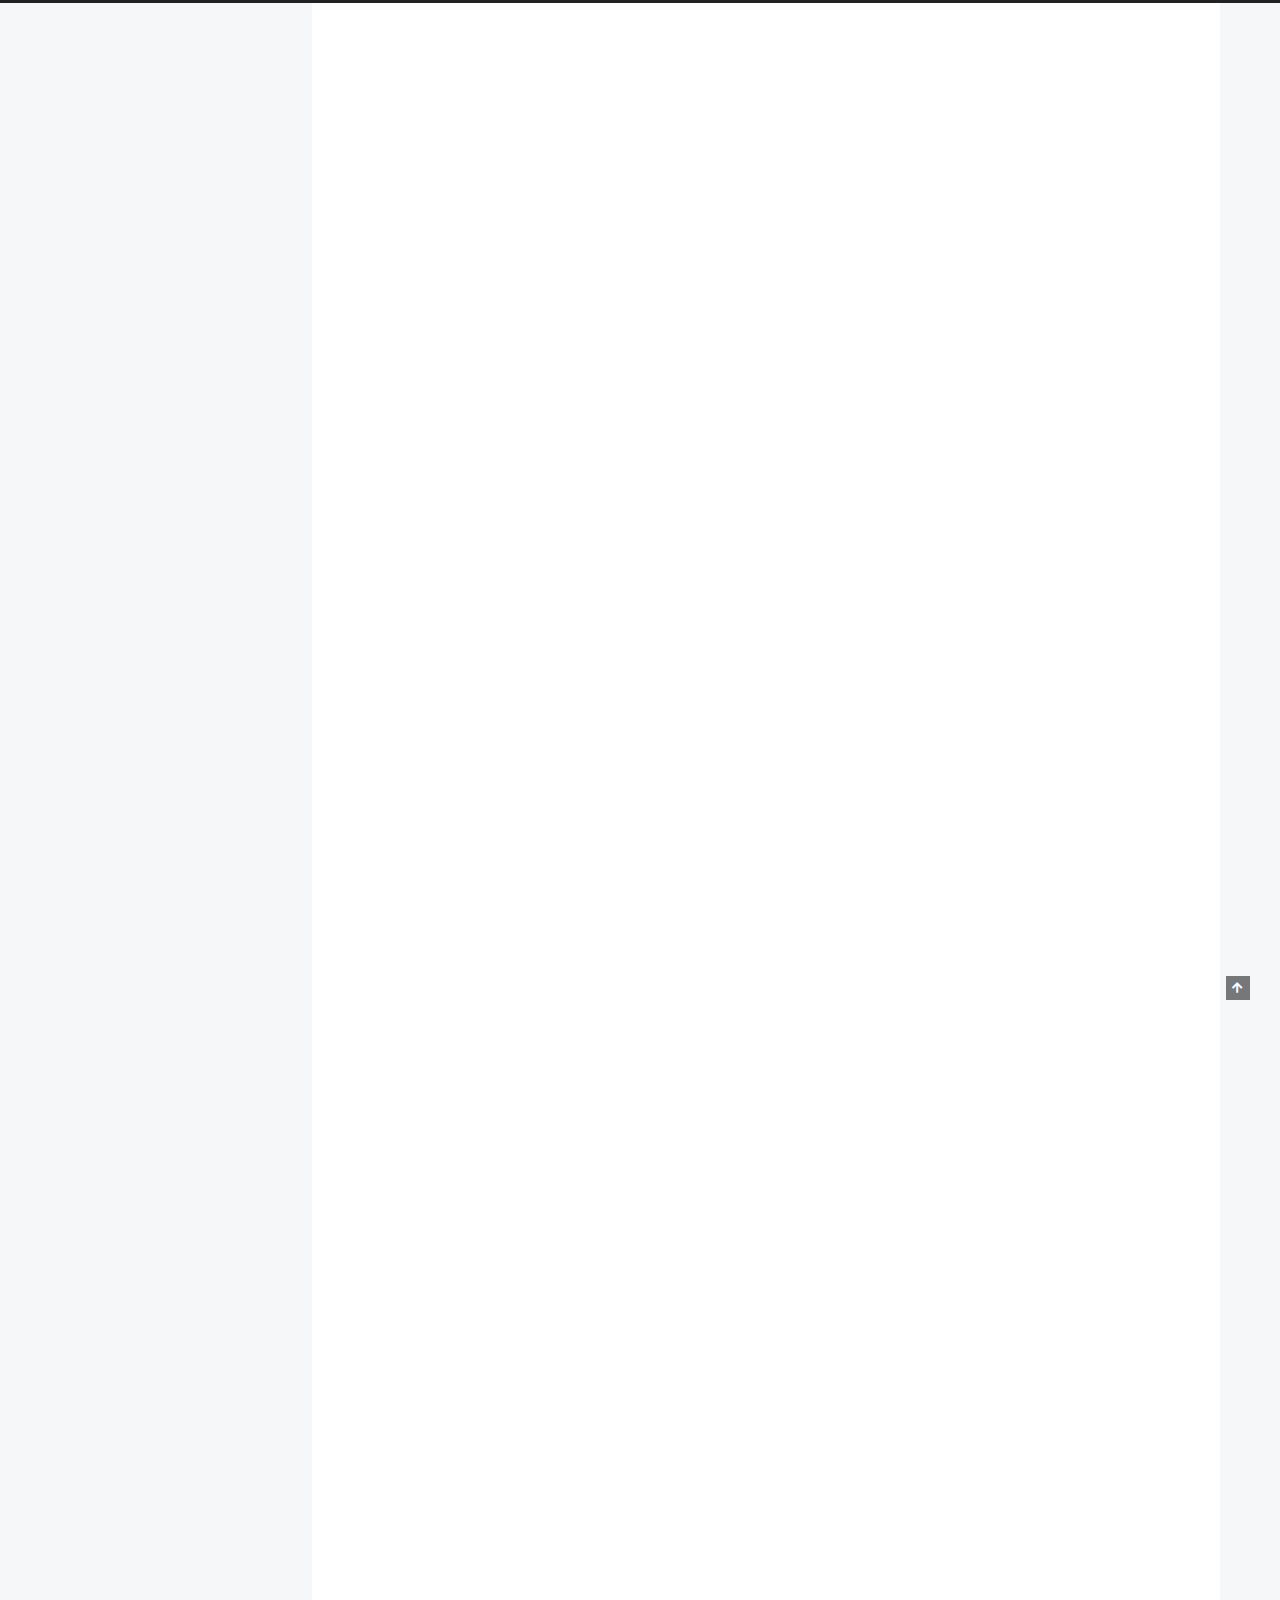
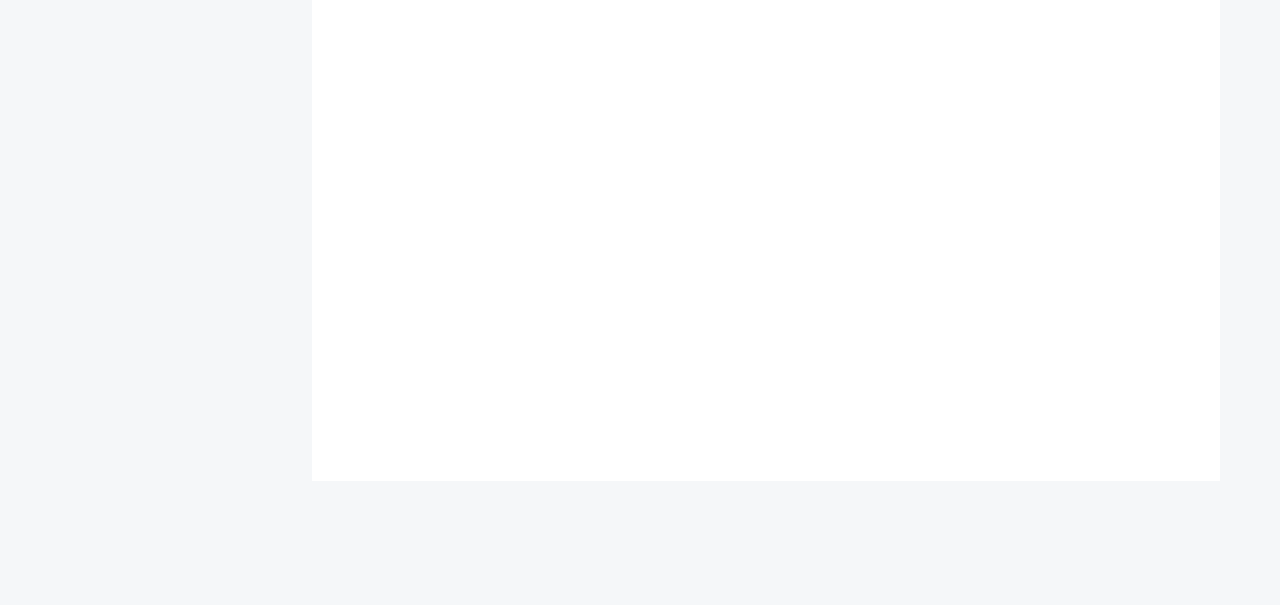
==== commit 988bbc4c: "Site updated: 2021-11-23 04:20:33" ====
--- a/index.html
+++ b/index.html
@@ -157,7 +157,7 @@
   <nav class="site-state">
       <div class="site-state-item site-state-posts">
         <a href="/archives/">
-          <span class="site-state-item-count">2</span>
+          <span class="site-state-item-count">3</span>
           <span class="site-state-item-name">日志</span>
         </a>
       </div>
@@ -198,6 +198,71 @@
 
 
     <div class="main-inner index posts-expand">
+
+    
+
+
+<div class="post-block">
+  
+  
+
+  <article itemscope itemtype="http://schema.org/Article" class="post-content" lang="">
+    <link itemprop="mainEntityOfPage" href="https://yizhen.icu/2021/11/23/1/">
+
+    <span hidden itemprop="author" itemscope itemtype="http://schema.org/Person">
+      <meta itemprop="image" content="/images/avatar.png">
+      <meta itemprop="name" content="一真">
+      <meta itemprop="description" content="鳶飛魚躍，無處不是化境">
+    </span>
+
+    <span hidden itemprop="publisher" itemscope itemtype="http://schema.org/Organization">
+      <meta itemprop="name" content="一真的小站">
+    </span>
+      <header class="post-header">
+        <h2 class="post-title" itemprop="name headline">
+          <a href="/2021/11/23/1/" class="post-title-link" itemprop="url">1</a>
+        </h2>
+
+        <div class="post-meta-container">
+          <div class="post-meta">
+    <span class="post-meta-item">
+      <span class="post-meta-item-icon">
+        <i class="far fa-calendar"></i>
+      </span>
+      <span class="post-meta-item-text">发表于</span>
+      
+
+      <time title="创建时间：2021-11-23 04:19:04 / 修改时间：04:19:31" itemprop="dateCreated datePublished" datetime="2021-11-23T04:19:04+08:00">2021-11-23</time>
+    </span>
+
+  
+</div>
+
+        </div>
+      </header>
+
+    
+    
+    
+    <div class="post-body" itemprop="articleBody">
+          <p><img src="/2021/11/23/1/image-20211123041923803.png" alt="image-20211123041923803"></p>
+
+      
+    </div>
+
+    
+    
+    
+
+    <footer class="post-footer">
+        <div class="post-eof"></div>
+      
+    </footer>
+  </article>
+</div>
+
+
+
 
     
 
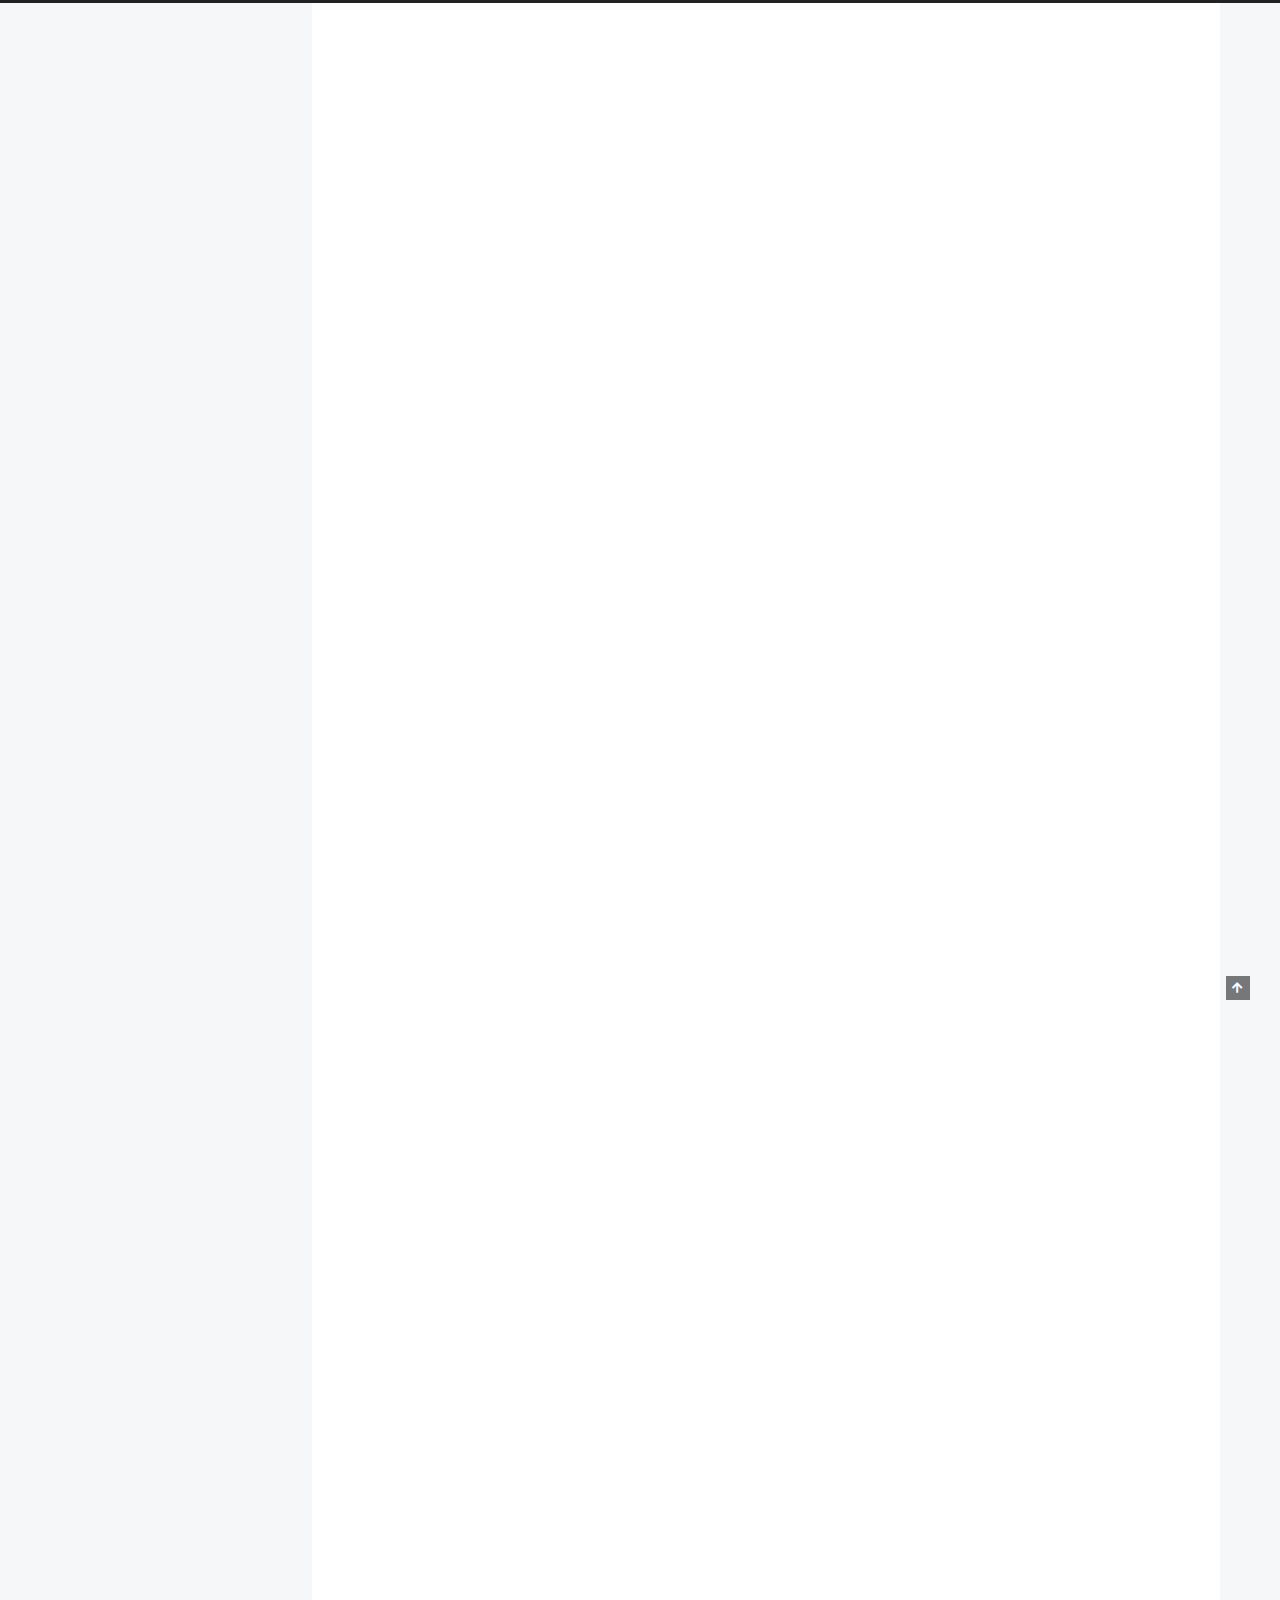
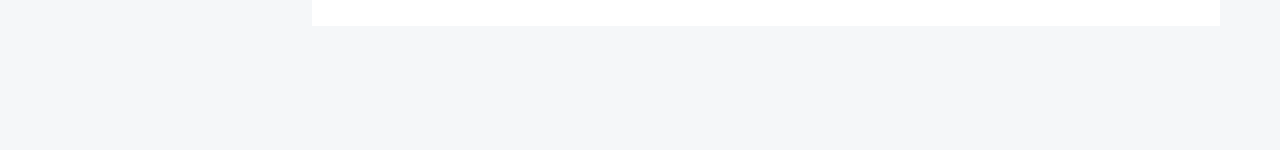
==== commit 77608e14: "Site updated: 2021-11-23 04:25:05" ====
--- a/index.html
+++ b/index.html
@@ -157,7 +157,7 @@
   <nav class="site-state">
       <div class="site-state-item site-state-posts">
         <a href="/archives/">
-          <span class="site-state-item-count">3</span>
+          <span class="site-state-item-count">2</span>
           <span class="site-state-item-name">日志</span>
         </a>
       </div>
@@ -207,7 +207,7 @@
   
 
   <article itemscope itemtype="http://schema.org/Article" class="post-content" lang="">
-    <link itemprop="mainEntityOfPage" href="https://yizhen.icu/2021/11/23/1/">
+    <link itemprop="mainEntityOfPage" href="https://yizhen.icu/2021/11/17/JavaScript/">
 
     <span hidden itemprop="author" itemscope itemtype="http://schema.org/Person">
       <meta itemprop="image" content="/images/avatar.png">
@@ -220,7 +220,7 @@
     </span>
       <header class="post-header">
         <h2 class="post-title" itemprop="name headline">
-          <a href="/2021/11/23/1/" class="post-title-link" itemprop="url">1</a>
+          <a href="/2021/11/17/JavaScript/" class="post-title-link" itemprop="url">JavaScript基础</a>
         </h2>
 
         <div class="post-meta-container">
@@ -230,71 +230,6 @@
         <i class="far fa-calendar"></i>
       </span>
       <span class="post-meta-item-text">发表于</span>
-      
-
-      <time title="创建时间：2021-11-23 04:19:04 / 修改时间：04:19:31" itemprop="dateCreated datePublished" datetime="2021-11-23T04:19:04+08:00">2021-11-23</time>
-    </span>
-
-  
-</div>
-
-        </div>
-      </header>
-
-    
-    
-    
-    <div class="post-body" itemprop="articleBody">
-          <p><img src="/2021/11/23/1/image-20211123041923803.png" alt="image-20211123041923803"></p>
-
-      
-    </div>
-
-    
-    
-    
-
-    <footer class="post-footer">
-        <div class="post-eof"></div>
-      
-    </footer>
-  </article>
-</div>
-
-
-
-
-    
-
-
-<div class="post-block">
-  
-  
-
-  <article itemscope itemtype="http://schema.org/Article" class="post-content" lang="">
-    <link itemprop="mainEntityOfPage" href="https://yizhen.icu/2021/11/17/JavaScript/">
-
-    <span hidden itemprop="author" itemscope itemtype="http://schema.org/Person">
-      <meta itemprop="image" content="/images/avatar.png">
-      <meta itemprop="name" content="一真">
-      <meta itemprop="description" content="鳶飛魚躍，無處不是化境">
-    </span>
-
-    <span hidden itemprop="publisher" itemscope itemtype="http://schema.org/Organization">
-      <meta itemprop="name" content="一真的小站">
-    </span>
-      <header class="post-header">
-        <h2 class="post-title" itemprop="name headline">
-          <a href="/2021/11/17/JavaScript/" class="post-title-link" itemprop="url">JavaScript基础</a>
-        </h2>
-
-        <div class="post-meta-container">
-          <div class="post-meta">
-    <span class="post-meta-item">
-      <span class="post-meta-item-icon">
-        <i class="far fa-calendar"></i>
-      </span>
-      <span class="post-meta-item-text">发表于</span>
 
       <time title="创建时间：2021-11-17 18:02:19" itemprop="dateCreated datePublished" datetime="2021-11-17T18:02:19+08:00">2021-11-17</time>
     </span>
@@ -303,7 +238,7 @@
           <i class="far fa-calendar-check"></i>
         </span>
         <span class="post-meta-item-text">更新于</span>
-        <time title="修改时间：2021-11-23 03:44:55" itemprop="dateModified" datetime="2021-11-23T03:44:55+08:00">2021-11-23</time>
+        <time title="修改时间：2021-11-23 04:23:20" itemprop="dateModified" datetime="2021-11-23T04:23:20+08:00">2021-11-23</time>
       </span>
 
   
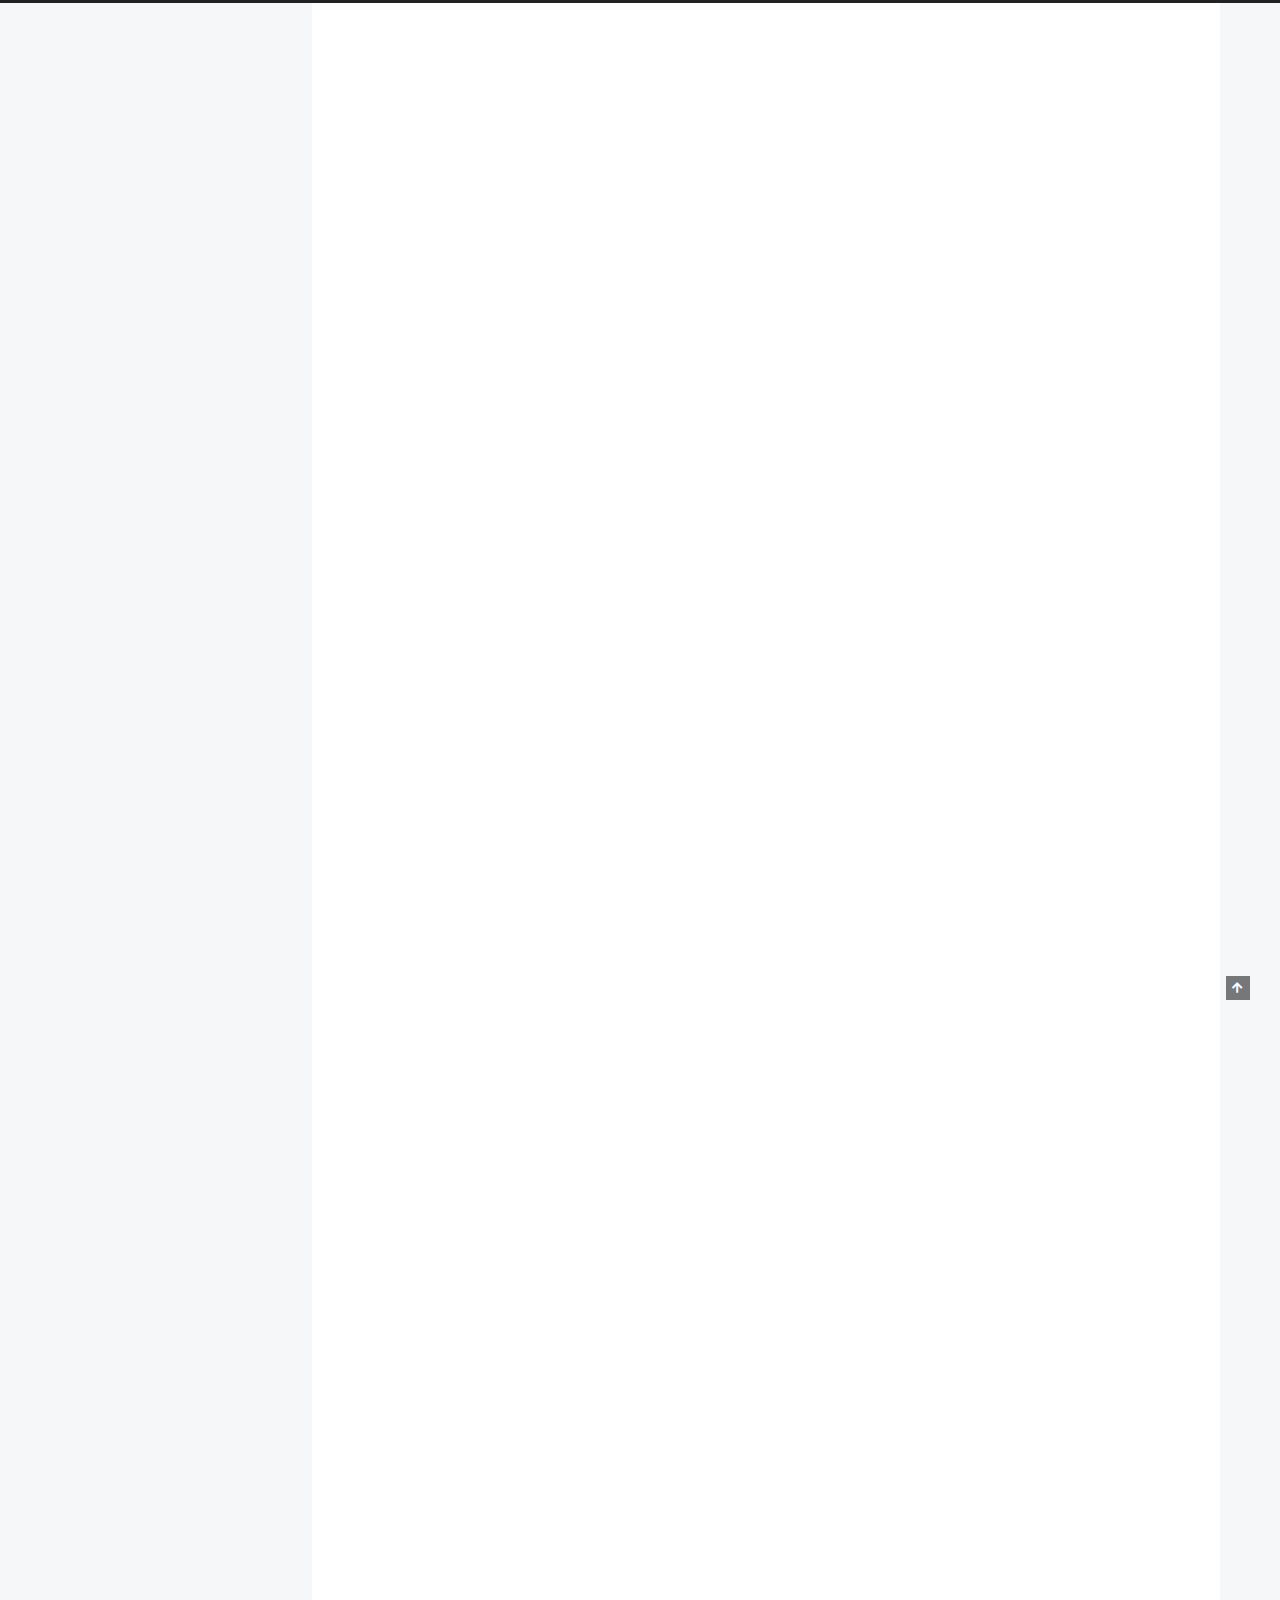
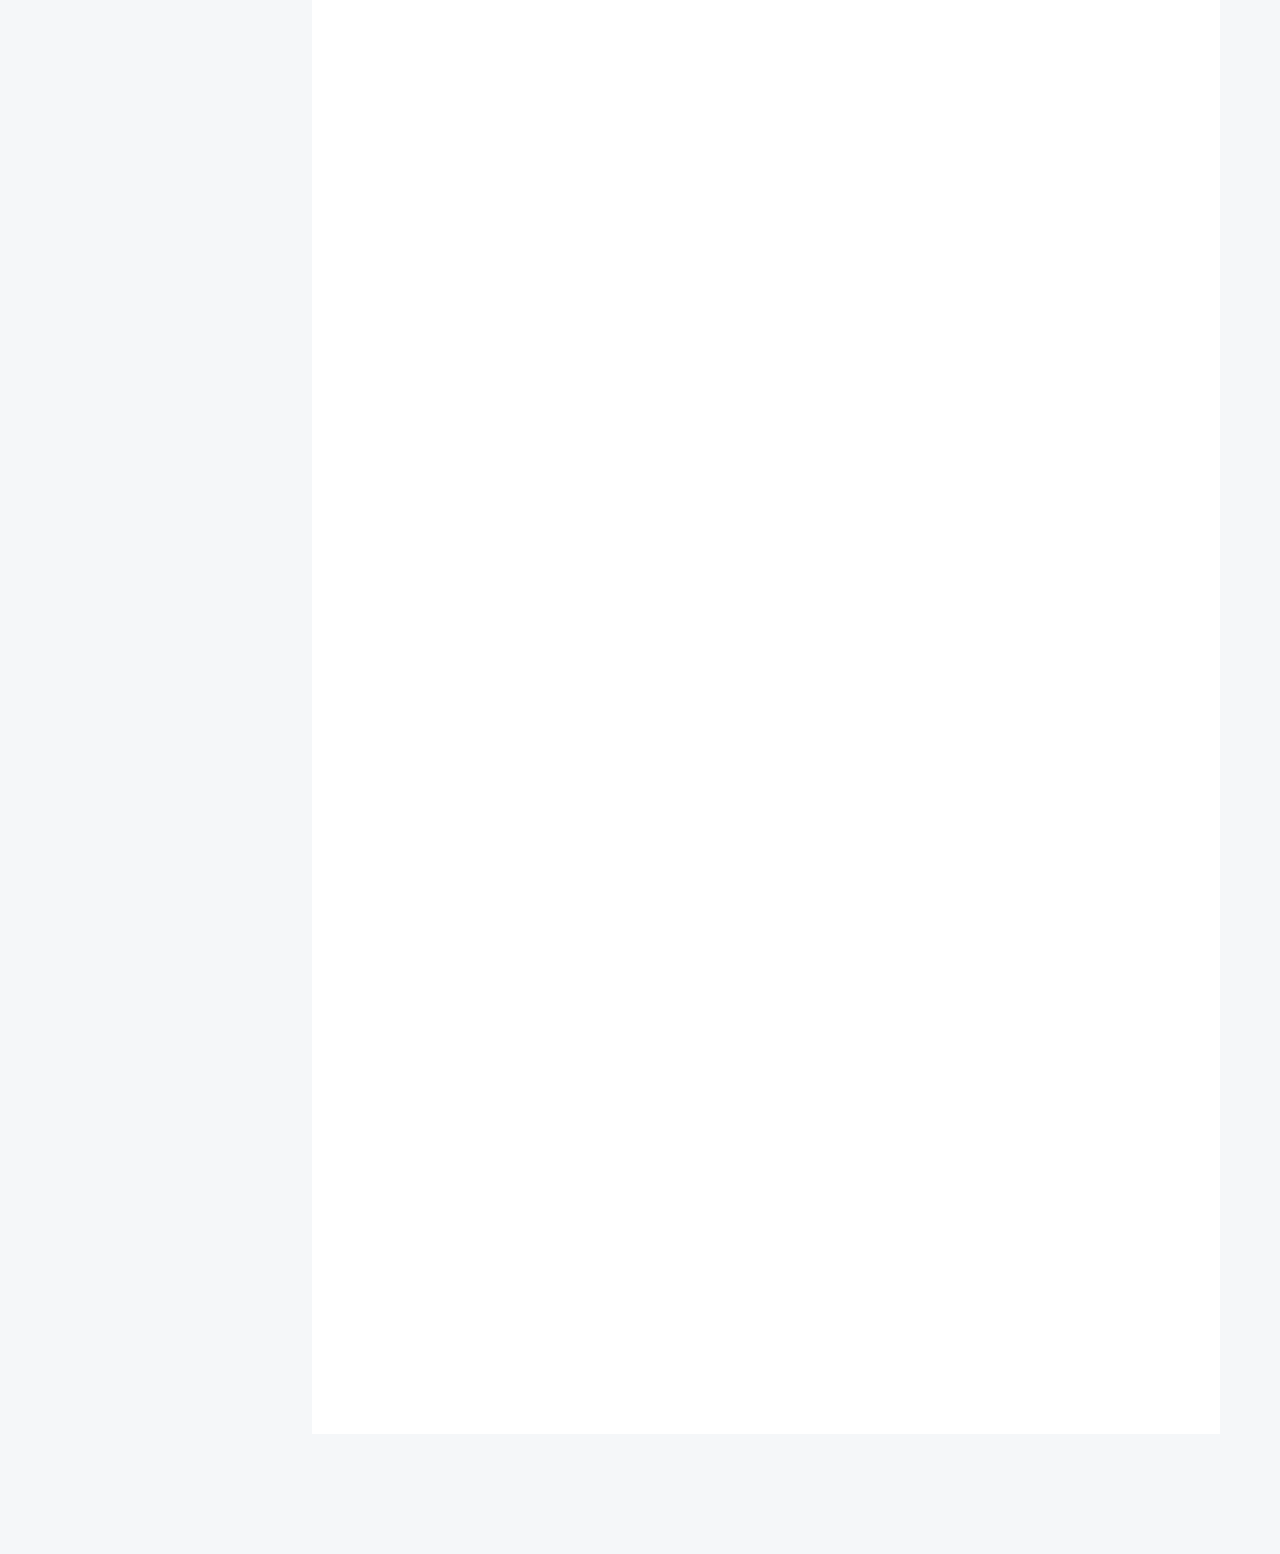
==== commit 5abae316: "Site updated: 2021-12-10 16:16:03" ====
--- a/index.html
+++ b/index.html
@@ -157,7 +157,7 @@
   <nav class="site-state">
       <div class="site-state-item site-state-posts">
         <a href="/archives/">
-          <span class="site-state-item-count">2</span>
+          <span class="site-state-item-count">3</span>
           <span class="site-state-item-name">日志</span>
         </a>
       </div>
@@ -207,7 +207,7 @@
   
 
   <article itemscope itemtype="http://schema.org/Article" class="post-content" lang="">
-    <link itemprop="mainEntityOfPage" href="https://yizhen.icu/2021/11/17/JavaScript/">
+    <link itemprop="mainEntityOfPage" href="https://yizhen.icu/2021/11/23/Hexo%E5%9B%BE%E7%89%87%E5%A4%84%E7%90%86/">
 
     <span hidden itemprop="author" itemscope itemtype="http://schema.org/Person">
       <meta itemprop="image" content="/images/avatar.png">
@@ -220,7 +220,7 @@
     </span>
       <header class="post-header">
         <h2 class="post-title" itemprop="name headline">
-          <a href="/2021/11/17/JavaScript/" class="post-title-link" itemprop="url">JavaScript基础</a>
+          <a href="/2021/11/23/Hexo%E5%9B%BE%E7%89%87%E5%A4%84%E7%90%86/" class="post-title-link" itemprop="url">Hexo图片处理</a>
         </h2>
 
         <div class="post-meta-container">
@@ -230,6 +230,83 @@
         <i class="far fa-calendar"></i>
       </span>
       <span class="post-meta-item-text">发表于</span>
+      
+
+      <time title="创建时间：2021-11-23 04:25:53 / 修改时间：04:56:57" itemprop="dateCreated datePublished" datetime="2021-11-23T04:25:53+08:00">2021-11-23</time>
+    </span>
+
+  
+</div>
+
+        </div>
+      </header>
+
+    
+    
+    
+    <div class="post-body" itemprop="articleBody">
+          <ol>
+<li><p>修改 <strong>hexo 目录下</strong>的 .config.yml 文件，<br>将 <code>post_asset_folder: false</code> 修改为 <code>post_asset_folder: true</code>。</p>
+</li>
+<li><p>安装一个图片路径转换的插件。<br>在hexo文件夹下打开 Git bush。输入</p>
+<figure class="highlight markdown"><table><tr><td class="gutter"><pre><span class="line">1</span><br></pre></td><td class="code"><pre><span class="line">npm install https://github.com/7ym0n/hexo-asset-image --save</span><br></pre></td></tr></table></figure>
+<p><strong>注意：</strong> 这是经过修改的插件代码，网上流传的另一份代码 <code>npm install https://github.com/CodeFalling/hexo-asset-image --save</code> 并不能使用。</p>
+</li>
+<li><p>安装完上述插件后，当我们创建新文章时 hexo new post “new article” ，就自动在 new article.md 文件的同目录下创建一个同名的文件夹，这里就是文件夹 new article 。我们把在 new article.md 使用的图片放入该文件夹中。<br>我们的文件目录如下所示：</p>
+   <figure class="highlight markdown"><table><tr><td class="gutter"><pre><span class="line">1</span><br><span class="line">2</span><br><span class="line">3</span><br><span class="line">4</span><br><span class="line">5</span><br><span class="line">6</span><br></pre></td><td class="code"><pre><span class="line">|- <span class="emphasis">_post  </span></span><br><span class="line"><span class="emphasis">|    |- pictures</span></span><br><span class="line"><span class="emphasis">|    |    |- hexo.png</span></span><br><span class="line"><span class="emphasis">|    |- new article  </span></span><br><span class="line"><span class="emphasis">|    |    |- hexo.png  </span></span><br><span class="line"><span class="emphasis">|    |- new article.md</span></span><br></pre></td></tr></table></figure></li>
+<li><p>这里我们给出两种办法来引用图片。<br> 1.直接使用代码 <code>![](hexo.png)</code> （虽然没有写文件夹的名字，但是可以的），<code>hexo.png</code> 是我们存在 <code>new article</code> 文件夹内的图片。这时你会发现markdown预览中无法显示这张图片，但是当你将博客上传到网站时，网站上是可以正常显示的。<br> 2.使用代码 <code>![](new article/hexo.png)</code>不仅可以本地预览，上传到网站也可以正常显示。<br> 3.本地无法预览也是件很不舒服的事情，其实我们还可以另外创建一个文件夹 <code>pictures</code> ，里面专门存放所有文章的图片，代码 <code>![](pictures/hexo.png)</code> 不仅可以本地预览，上传到网站也可以正常显示。</p>
+</li>
+</ol>
+<p><strong>注意：</strong> 不管采取哪种办法，都要创建一个和md文件同名的文件夹，里面放上需要的图片。<br>如果 <strong>2和3</strong> 中代码无法实现网站上的正常显示，那就使用 <strong>1</strong> 中的代码。<br>因为 <strong>2和3</strong> 中代码我无法保证每个人都成功。</p>
+
+      
+    </div>
+
+    
+    
+    
+
+    <footer class="post-footer">
+        <div class="post-eof"></div>
+      
+    </footer>
+  </article>
+</div>
+
+
+
+
+    
+
+
+<div class="post-block">
+  
+  
+
+  <article itemscope itemtype="http://schema.org/Article" class="post-content" lang="">
+    <link itemprop="mainEntityOfPage" href="https://yizhen.icu/2021/11/17/JavaScript/">
+
+    <span hidden itemprop="author" itemscope itemtype="http://schema.org/Person">
+      <meta itemprop="image" content="/images/avatar.png">
+      <meta itemprop="name" content="一真">
+      <meta itemprop="description" content="鳶飛魚躍，無處不是化境">
+    </span>
+
+    <span hidden itemprop="publisher" itemscope itemtype="http://schema.org/Organization">
+      <meta itemprop="name" content="一真的小站">
+    </span>
+      <header class="post-header">
+        <h2 class="post-title" itemprop="name headline">
+          <a href="/2021/11/17/JavaScript/" class="post-title-link" itemprop="url">JavaScript基础</a>
+        </h2>
+
+        <div class="post-meta-container">
+          <div class="post-meta">
+    <span class="post-meta-item">
+      <span class="post-meta-item-icon">
+        <i class="far fa-calendar"></i>
+      </span>
+      <span class="post-meta-item-text">发表于</span>
 
       <time title="创建时间：2021-11-17 18:02:19" itemprop="dateCreated datePublished" datetime="2021-11-17T18:02:19+08:00">2021-11-17</time>
     </span>
@@ -238,7 +315,7 @@
           <i class="far fa-calendar-check"></i>
         </span>
         <span class="post-meta-item-text">更新于</span>
-        <time title="修改时间：2021-11-23 04:23:20" itemprop="dateModified" datetime="2021-11-23T04:23:20+08:00">2021-11-23</time>
+        <time title="修改时间：2021-12-10 16:15:40" itemprop="dateModified" datetime="2021-12-10T16:15:40+08:00">2021-12-10</time>
       </span>
 
   
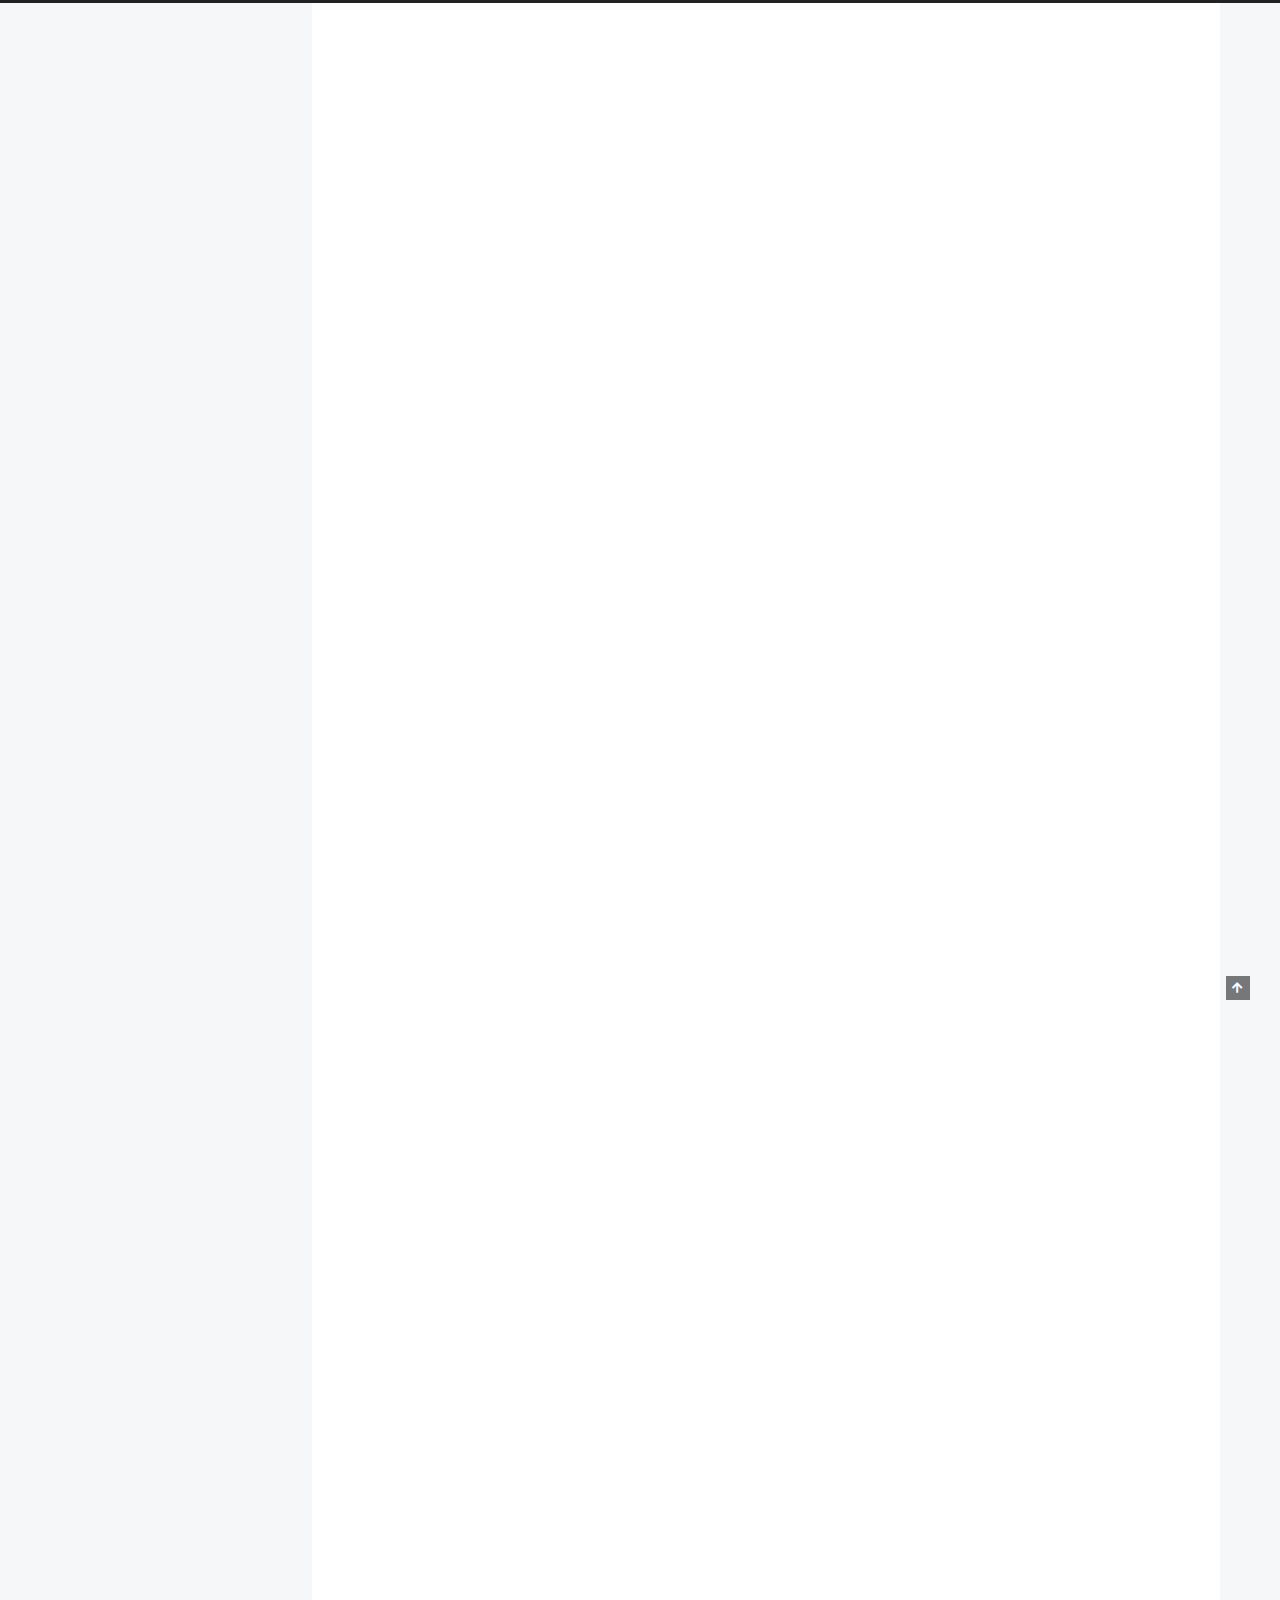
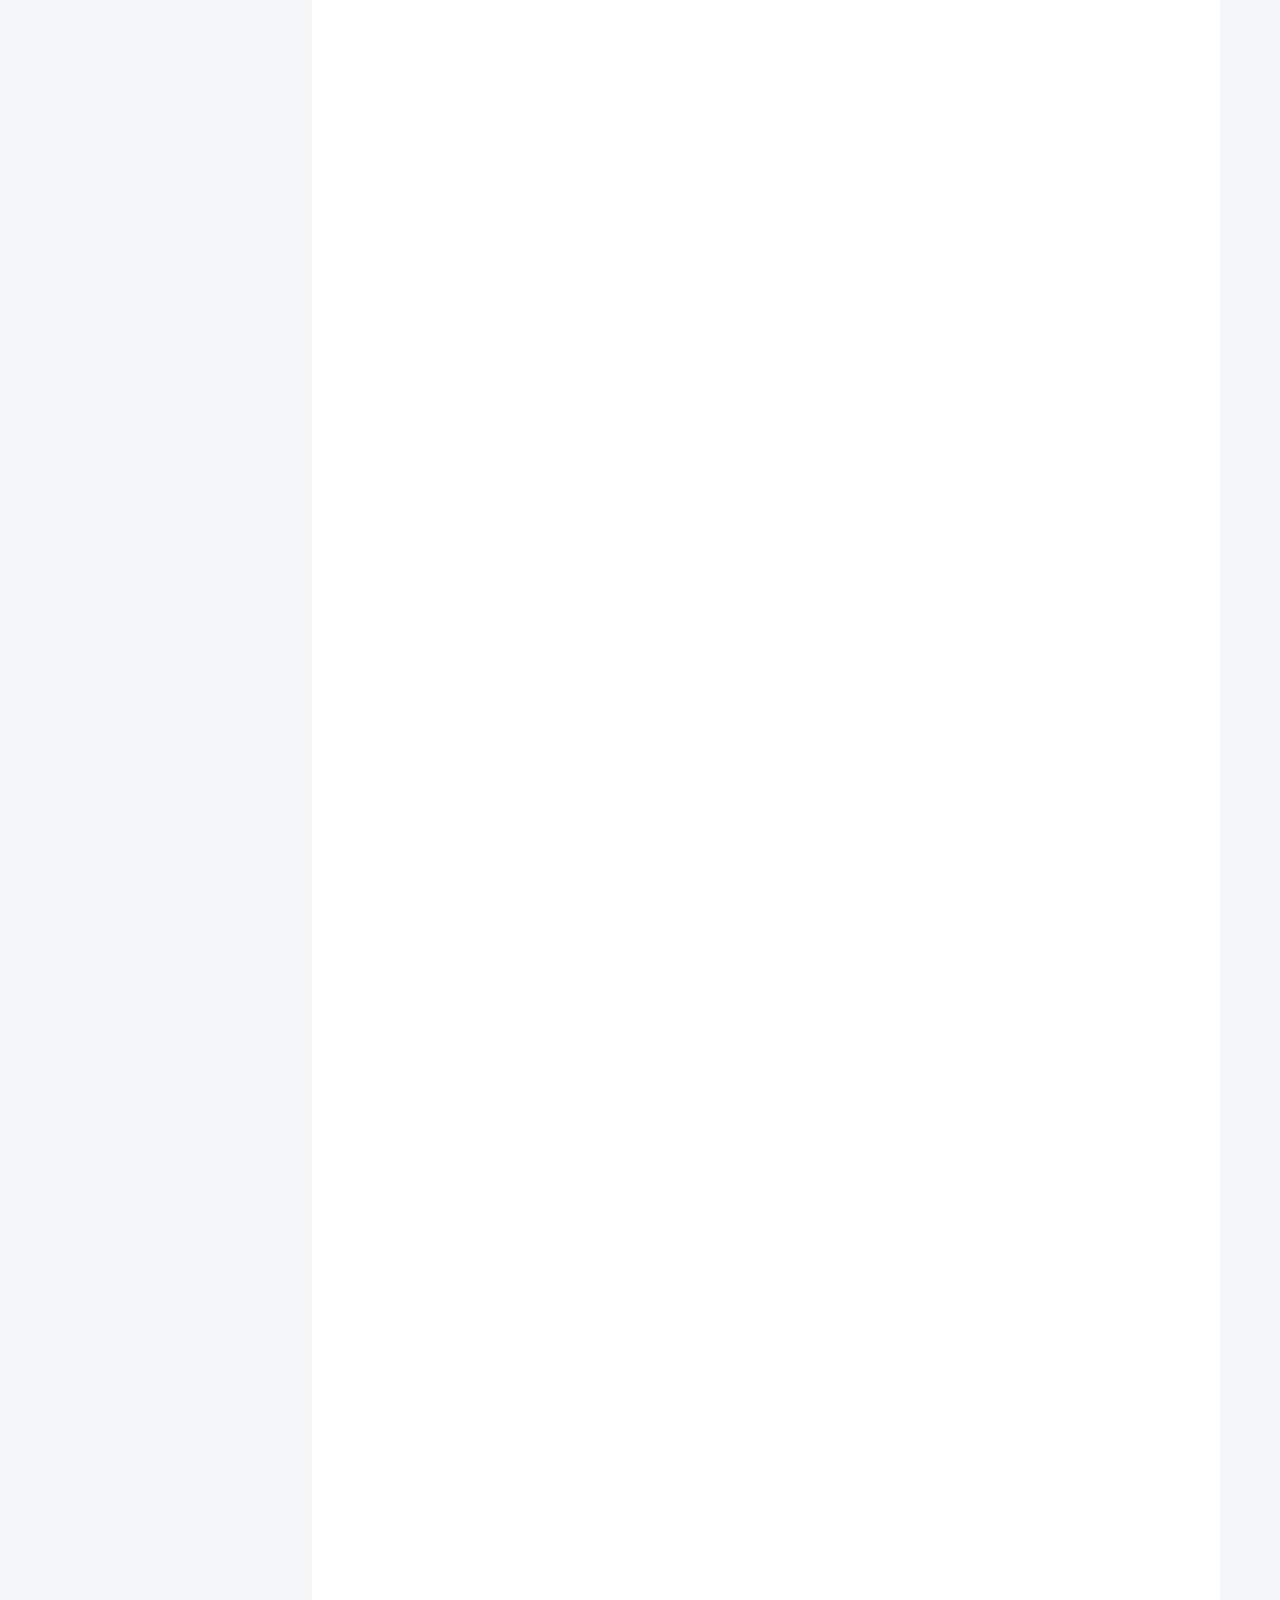
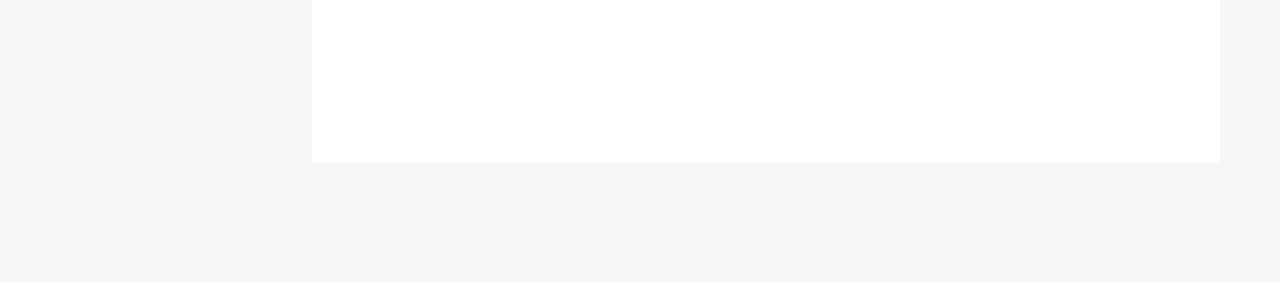
==== commit 5b379f09: "Site updated: 2022-02-20 13:39:58" ====
--- a/index.html
+++ b/index.html
@@ -157,7 +157,7 @@
   <nav class="site-state">
       <div class="site-state-item site-state-posts">
         <a href="/archives/">
-          <span class="site-state-item-count">3</span>
+          <span class="site-state-item-count">4</span>
           <span class="site-state-item-name">日志</span>
         </a>
       </div>
@@ -198,6 +198,71 @@
 
 
     <div class="main-inner index posts-expand">
+
+    
+
+
+<div class="post-block">
+  
+  
+
+  <article itemscope itemtype="http://schema.org/Article" class="post-content" lang="">
+    <link itemprop="mainEntityOfPage" href="https://yizhen.icu/2022/02/20/%E5%8A%A9%E5%BF%B5/">
+
+    <span hidden itemprop="author" itemscope itemtype="http://schema.org/Person">
+      <meta itemprop="image" content="/images/avatar.png">
+      <meta itemprop="name" content="一真">
+      <meta itemprop="description" content="鳶飛魚躍，無處不是化境">
+    </span>
+
+    <span hidden itemprop="publisher" itemscope itemtype="http://schema.org/Organization">
+      <meta itemprop="name" content="一真的小站">
+    </span>
+      <header class="post-header">
+        <h2 class="post-title" itemprop="name headline">
+          <a href="/2022/02/20/%E5%8A%A9%E5%BF%B5/" class="post-title-link" itemprop="url">未命名</a>
+        </h2>
+
+        <div class="post-meta-container">
+          <div class="post-meta">
+    <span class="post-meta-item">
+      <span class="post-meta-item-icon">
+        <i class="far fa-calendar"></i>
+      </span>
+      <span class="post-meta-item-text">发表于</span>
+      
+
+      <time title="创建时间：2022-02-20 13:30:58 / 修改时间：13:39:28" itemprop="dateCreated datePublished" datetime="2022-02-20T13:30:58+08:00">2022-02-20</time>
+    </span>
+
+  
+</div>
+
+        </div>
+      </header>
+
+    
+    
+    
+    <div class="post-body" itemprop="articleBody">
+          <p><a target="_blank" rel="noopener" href="https://drive.google.com/drive/folders/1edVCzBXnPNxrugeaOy01p3TC3JMV_Npx?usp=sharing">Google网盘</a></p>
+
+      
+    </div>
+
+    
+    
+    
+
+    <footer class="post-footer">
+        <div class="post-eof"></div>
+      
+    </footer>
+  </article>
+</div>
+
+
+
 
     
 
@@ -315,7 +380,7 @@
           <i class="far fa-calendar-check"></i>
         </span>
         <span class="post-meta-item-text">更新于</span>
-        <time title="修改时间：2021-12-10 16:15:40" itemprop="dateModified" datetime="2021-12-10T16:15:40+08:00">2021-12-10</time>
+        <time title="修改时间：2022-01-10 17:07:38" itemprop="dateModified" datetime="2022-01-10T17:07:38+08:00">2022-01-10</time>
       </span>
 
   
@@ -441,7 +506,7 @@
 
 <div class="copyright">
   &copy; 
-  <span itemprop="copyrightYear">2021</span>
+  <span itemprop="copyrightYear">2022</span>
   <span class="with-love">
     <i class="fa fa-heart"></i>
   </span>
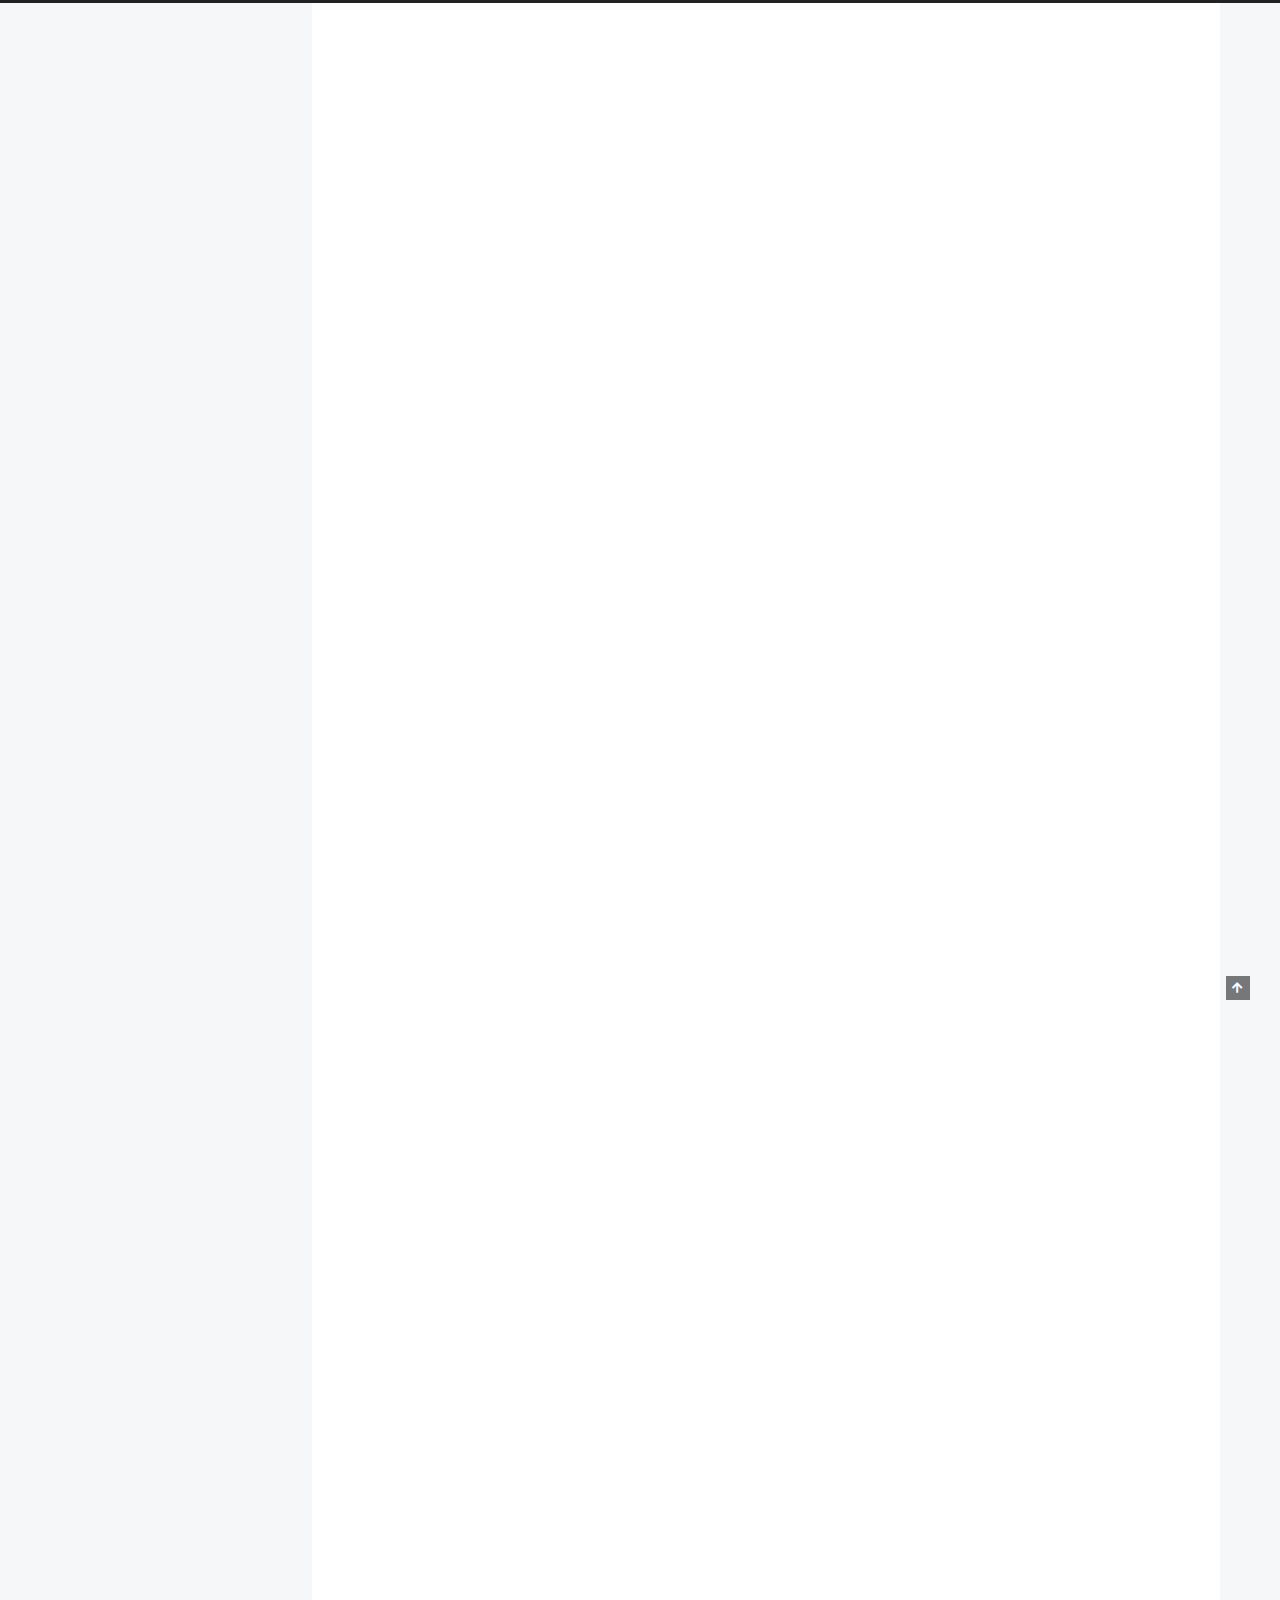
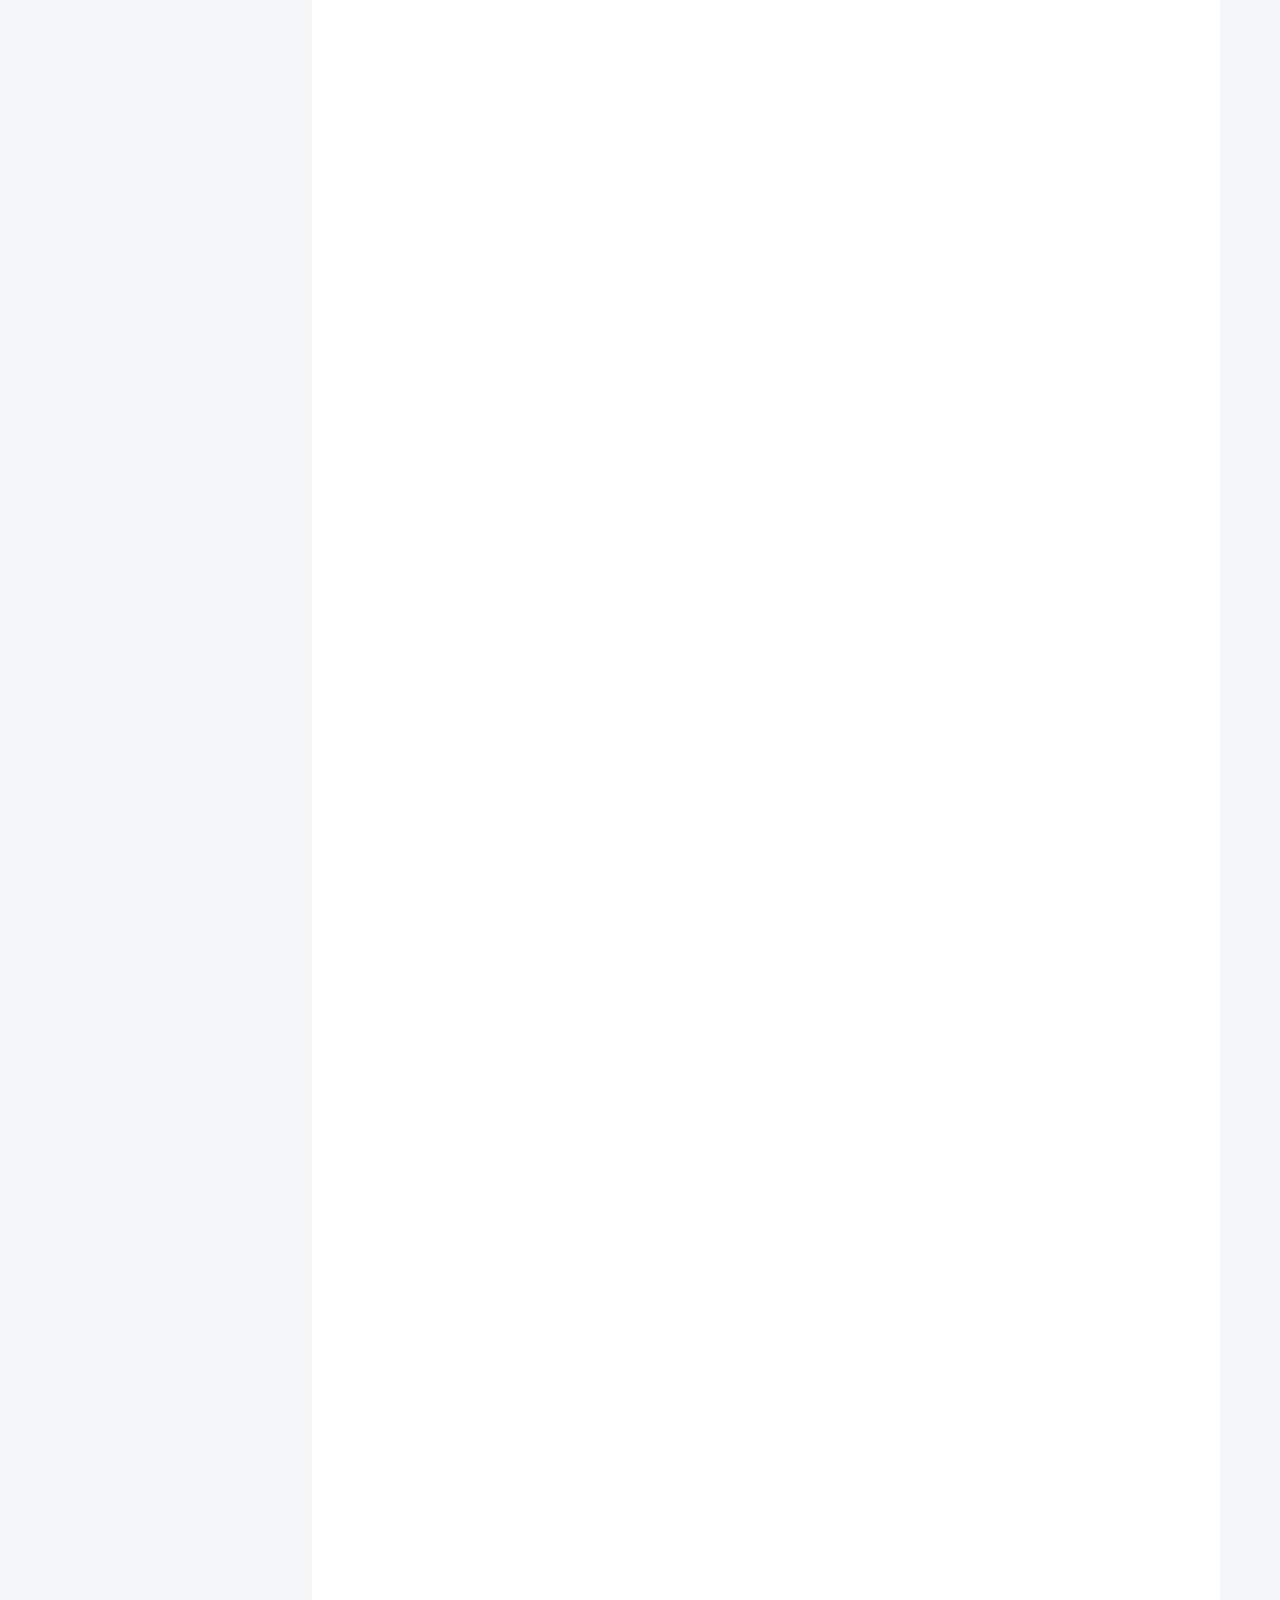
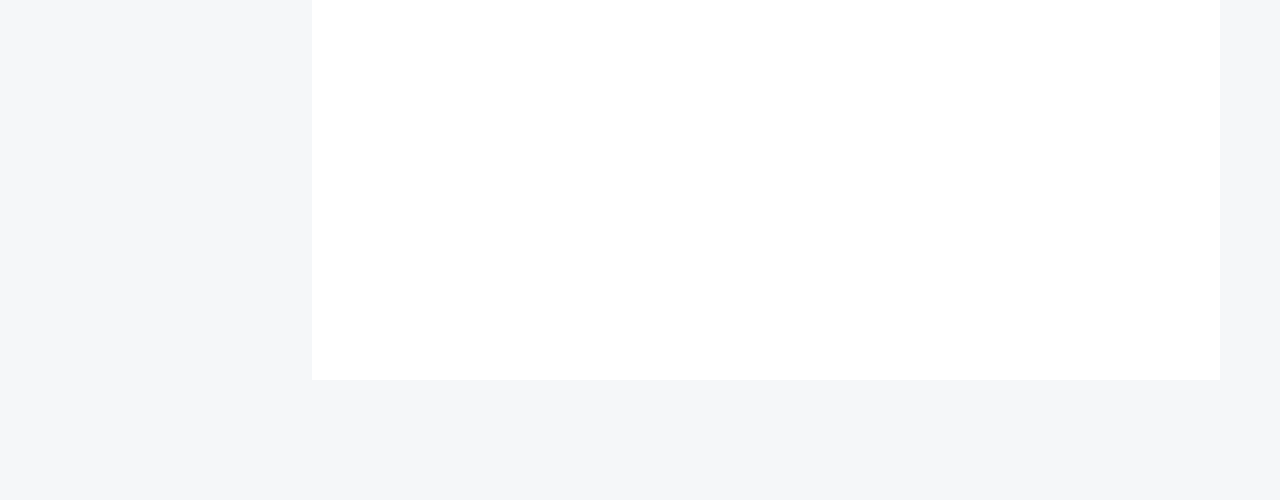
==== commit 6bea5c0a: "Site updated: 2022-02-20 14:05:30" ====
--- a/index.html
+++ b/index.html
@@ -220,7 +220,7 @@
     </span>
       <header class="post-header">
         <h2 class="post-title" itemprop="name headline">
-          <a href="/2022/02/20/%E5%8A%A9%E5%BF%B5/" class="post-title-link" itemprop="url">未命名</a>
+          <a href="/2022/02/20/%E5%8A%A9%E5%BF%B5/" class="post-title-link" itemprop="url">助念</a>
         </h2>
 
         <div class="post-meta-container">
@@ -232,7 +232,7 @@
       <span class="post-meta-item-text">发表于</span>
       
 
-      <time title="创建时间：2022-02-20 13:30:58 / 修改时间：13:39:28" itemprop="dateCreated datePublished" datetime="2022-02-20T13:30:58+08:00">2022-02-20</time>
+      <time title="创建时间：2022-02-20 13:30:58 / 修改时间：14:05:10" itemprop="dateCreated datePublished" datetime="2022-02-20T13:30:58+08:00">2022-02-20</time>
     </span>
 
   
@@ -245,7 +245,14 @@
     
     
     <div class="post-body" itemprop="articleBody">
-          <p><a target="_blank" rel="noopener" href="https://drive.google.com/drive/folders/1edVCzBXnPNxrugeaOy01p3TC3JMV_Npx?usp=sharing">Google网盘</a></p>
+           <iframe frameborder="no" border="0" marginwidth="0" marginheight="0" width="330" height="86" src="//music.163.com/outchain/player?type=2&id=29751583&auto=1&height=66"></iframe>
+
+
+<blockquote>
+<p>请从浏览器点击下列链接下载</p>
+</blockquote>
+<p><a target="_blank" rel="noopener" href="https://pan.baidu.com/s/1gDsmExcCZYHal2hRsdMa-g?pwd=a8qn">百度网盘</a></p>
+<p><a target="_blank" rel="noopener" href="https://drive.google.com/drive/folders/1edVCzBXnPNxrugeaOy01p3TC3JMV_Npx?usp=sharing">Google网盘</a></p>
 
       
     </div>
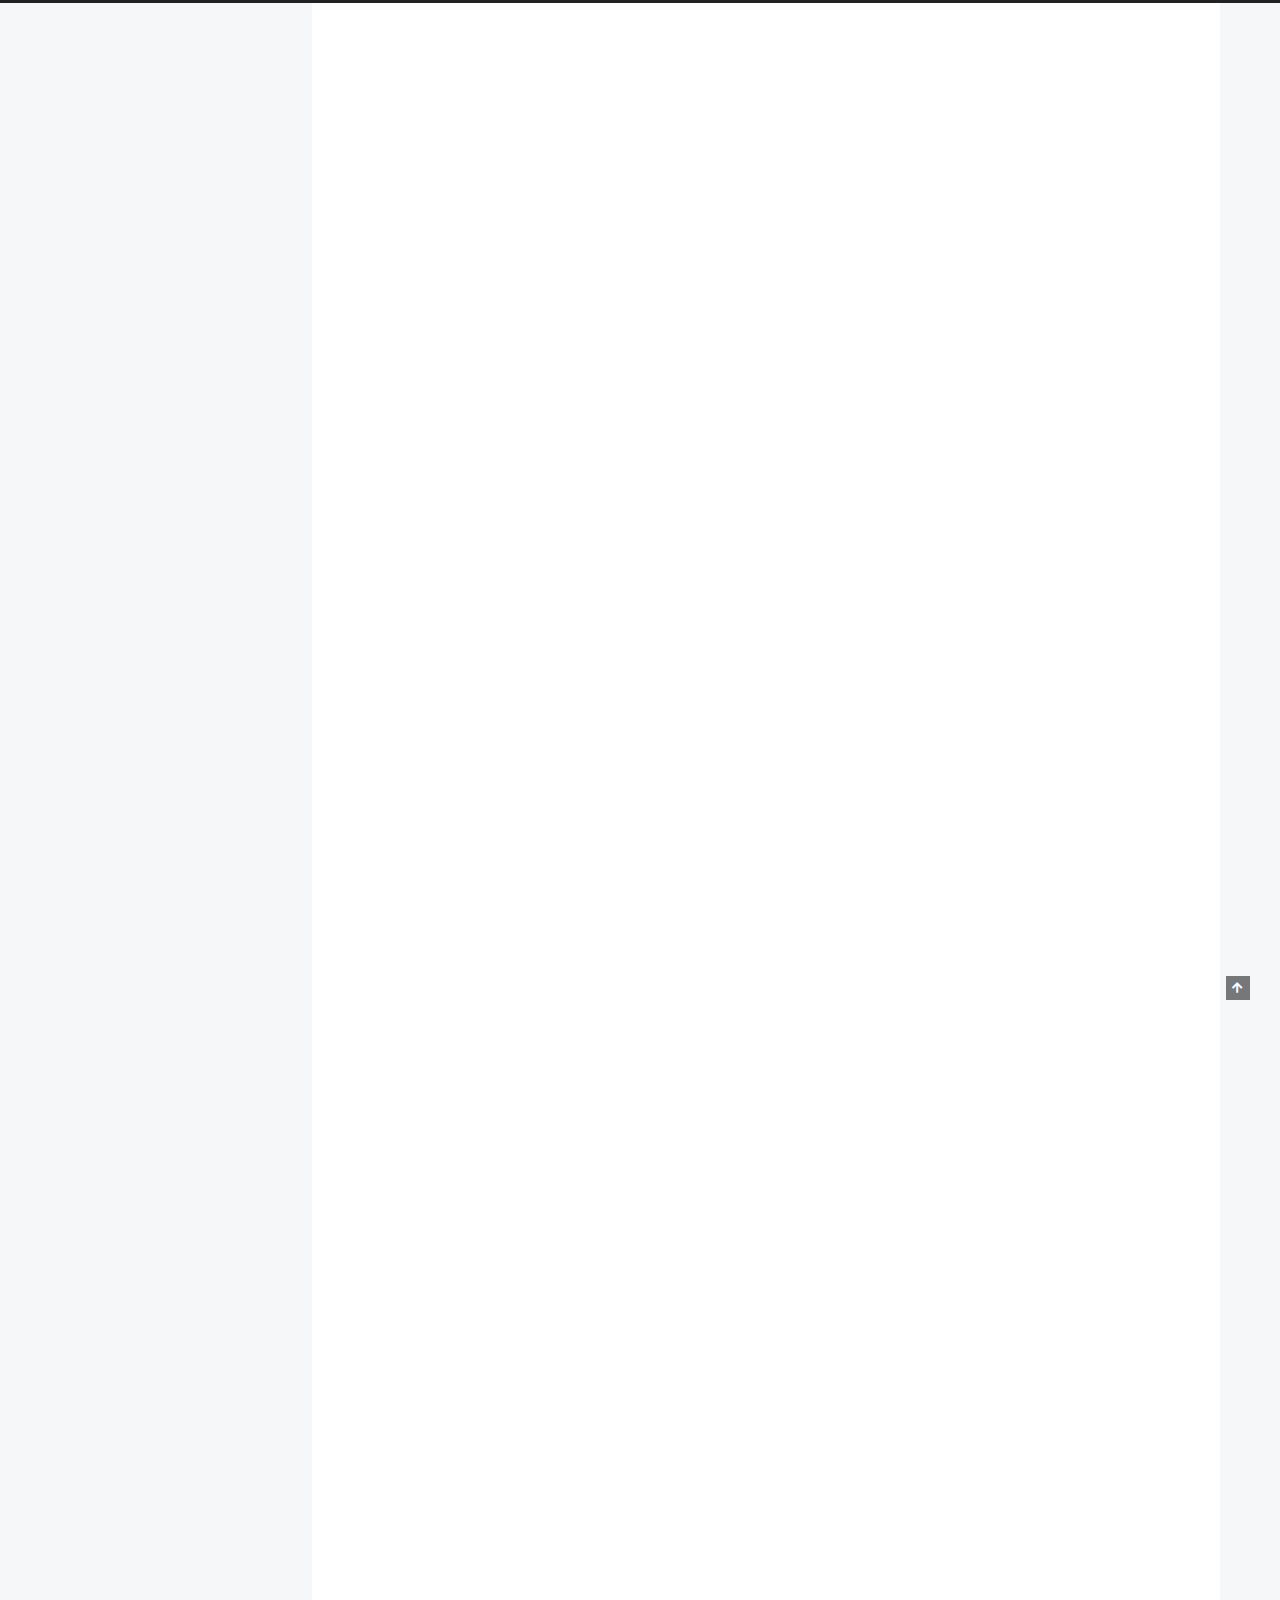
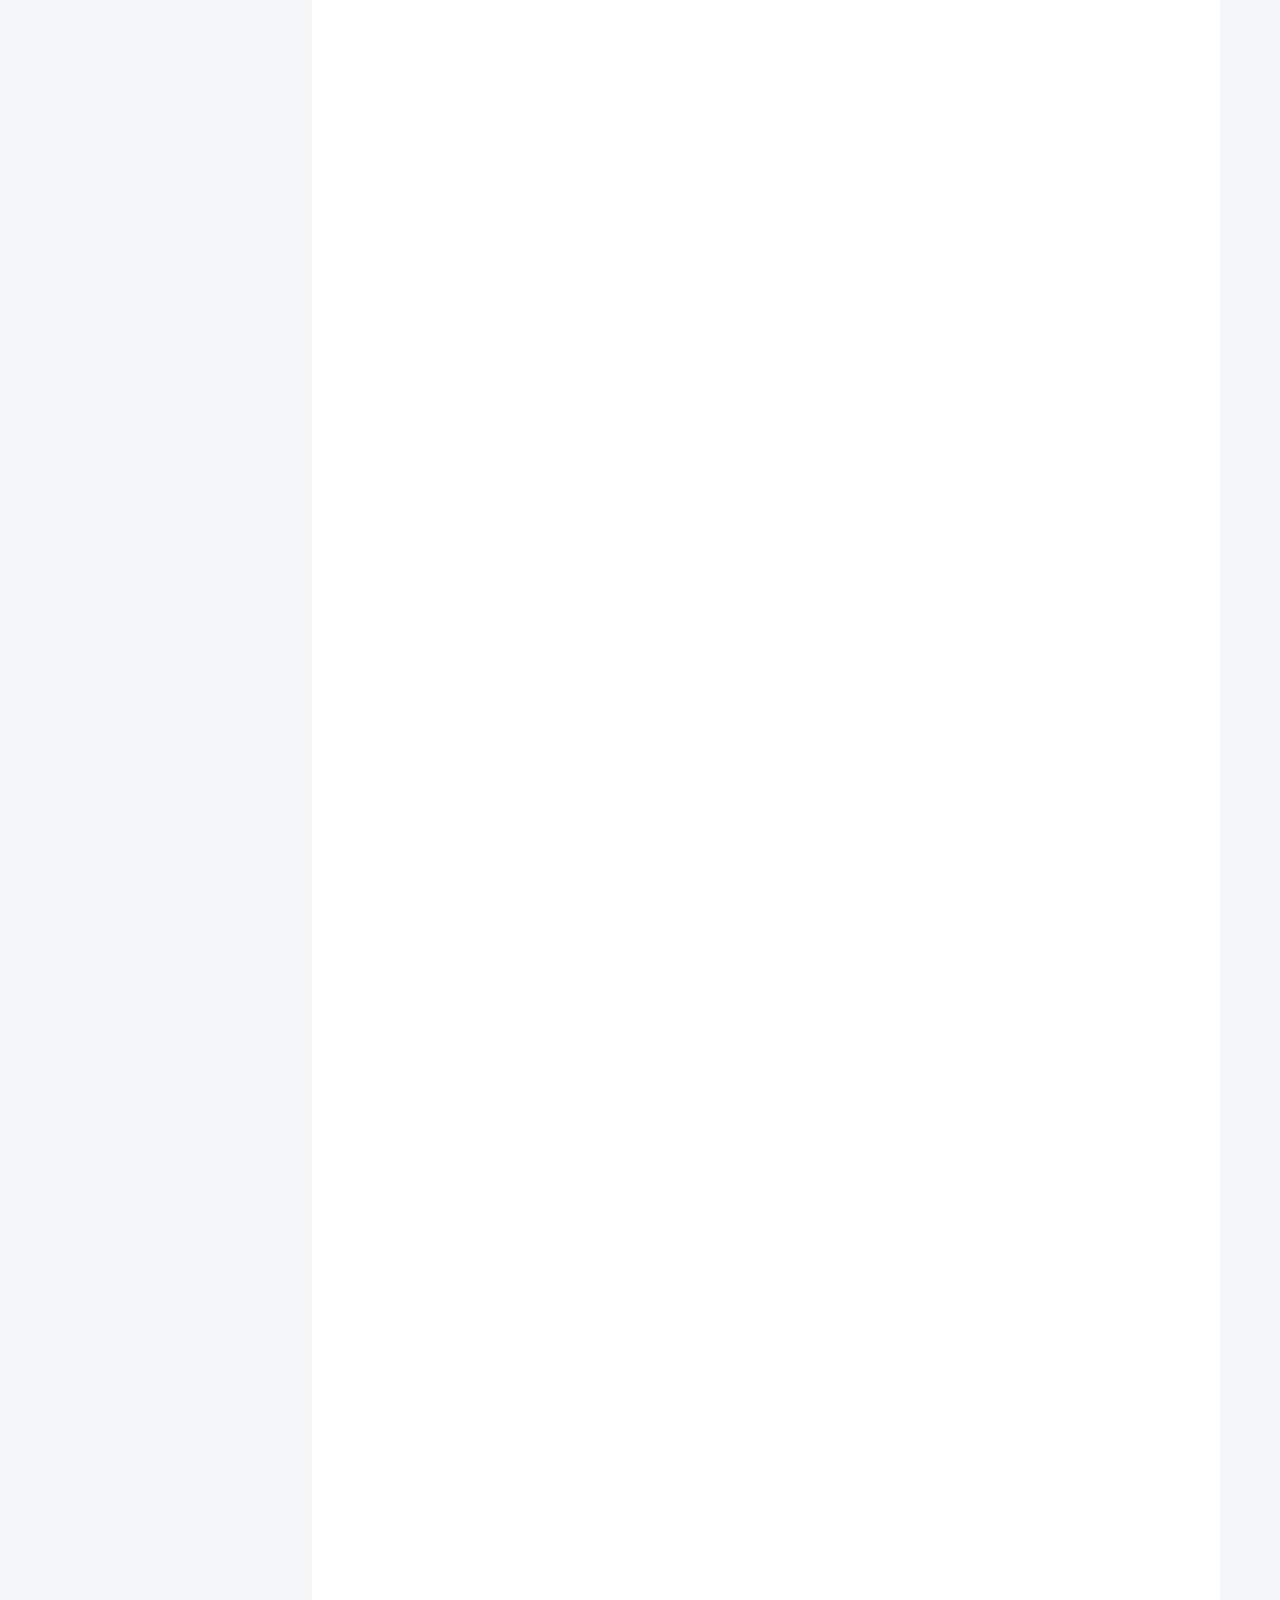
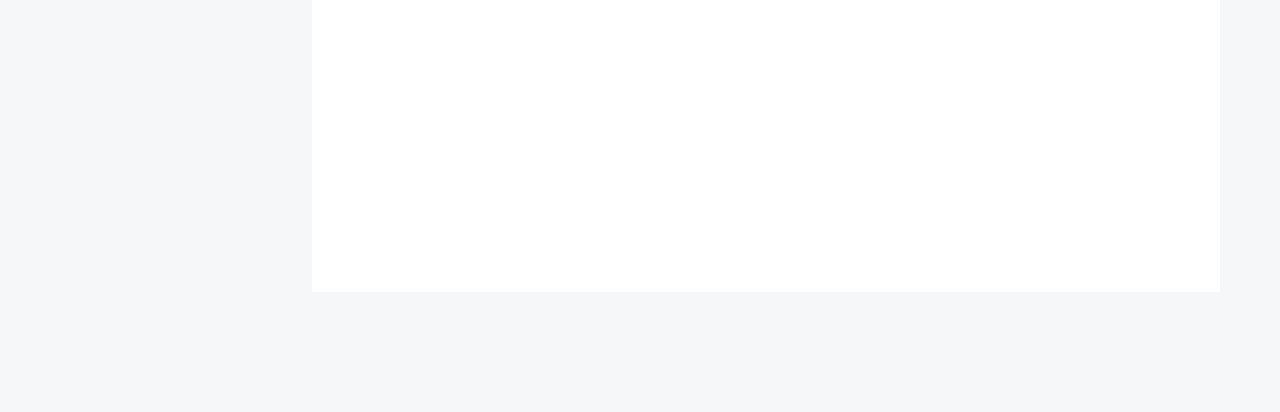
==== commit e1d9f262: "Site updated: 2022-04-08 00:37:45" ====
--- a/index.html
+++ b/index.html
@@ -230,10 +230,16 @@
         <i class="far fa-calendar"></i>
       </span>
       <span class="post-meta-item-text">发表于</span>
-      
-
-      <time title="创建时间：2022-02-20 13:30:58 / 修改时间：14:05:10" itemprop="dateCreated datePublished" datetime="2022-02-20T13:30:58+08:00">2022-02-20</time>
-    </span>
+
+      <time title="创建时间：2022-02-20 13:30:58" itemprop="dateCreated datePublished" datetime="2022-02-20T13:30:58+08:00">2022-02-20</time>
+    </span>
+      <span class="post-meta-item">
+        <span class="post-meta-item-icon">
+          <i class="far fa-calendar-check"></i>
+        </span>
+        <span class="post-meta-item-text">更新于</span>
+        <time title="修改时间：2022-04-08 00:37:24" itemprop="dateModified" datetime="2022-04-08T00:37:24+08:00">2022-04-08</time>
+      </span>
 
   
 </div>
@@ -245,14 +251,10 @@
     
     
     <div class="post-body" itemprop="articleBody">
-           <iframe frameborder="no" border="0" marginwidth="0" marginheight="0" width="330" height="86" src="//music.163.com/outchain/player?type=2&id=29751583&auto=1&height=66"></iframe>
-
-
-<blockquote>
-<p>请从浏览器点击下列链接下载</p>
-</blockquote>
-<p><a target="_blank" rel="noopener" href="https://pan.baidu.com/s/1gDsmExcCZYHal2hRsdMa-g?pwd=a8qn">百度网盘</a></p>
+          <div class="note info"><p><strong>请从浏览器点击下列链接下载</strong><br><a target="_blank" rel="noopener" href="https://pan.baidu.com/s/1gDsmExcCZYHal2hRsdMa-g?pwd=a8qn">百度网盘</a></p>
 <p><a target="_blank" rel="noopener" href="https://drive.google.com/drive/folders/1edVCzBXnPNxrugeaOy01p3TC3JMV_Npx?usp=sharing">Google网盘</a></p>
+</div>
+
 
       
     </div>
@@ -387,7 +389,7 @@
           <i class="far fa-calendar-check"></i>
         </span>
         <span class="post-meta-item-text">更新于</span>
-        <time title="修改时间：2022-01-10 17:07:38" itemprop="dateModified" datetime="2022-01-10T17:07:38+08:00">2022-01-10</time>
+        <time title="修改时间：2022-03-12 05:35:35" itemprop="dateModified" datetime="2022-03-12T05:35:35+08:00">2022-03-12</time>
       </span>
 
   
